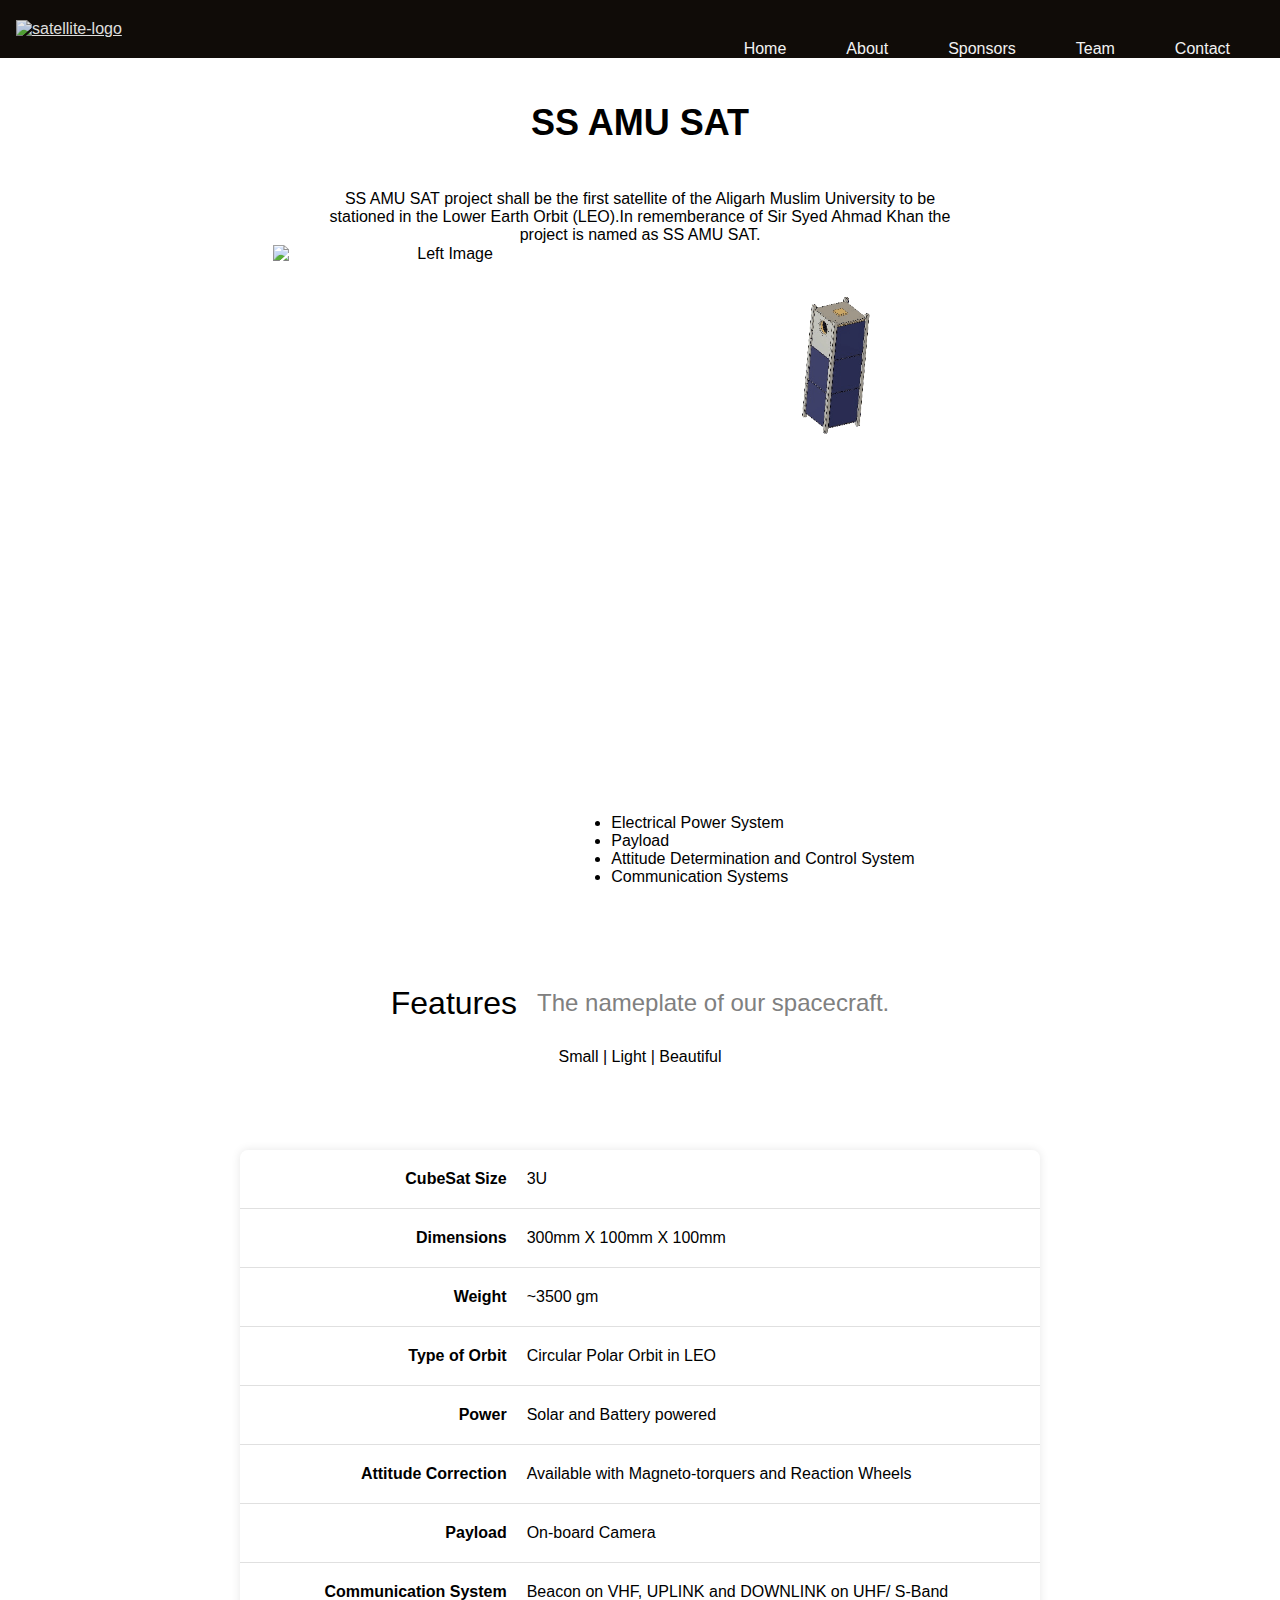
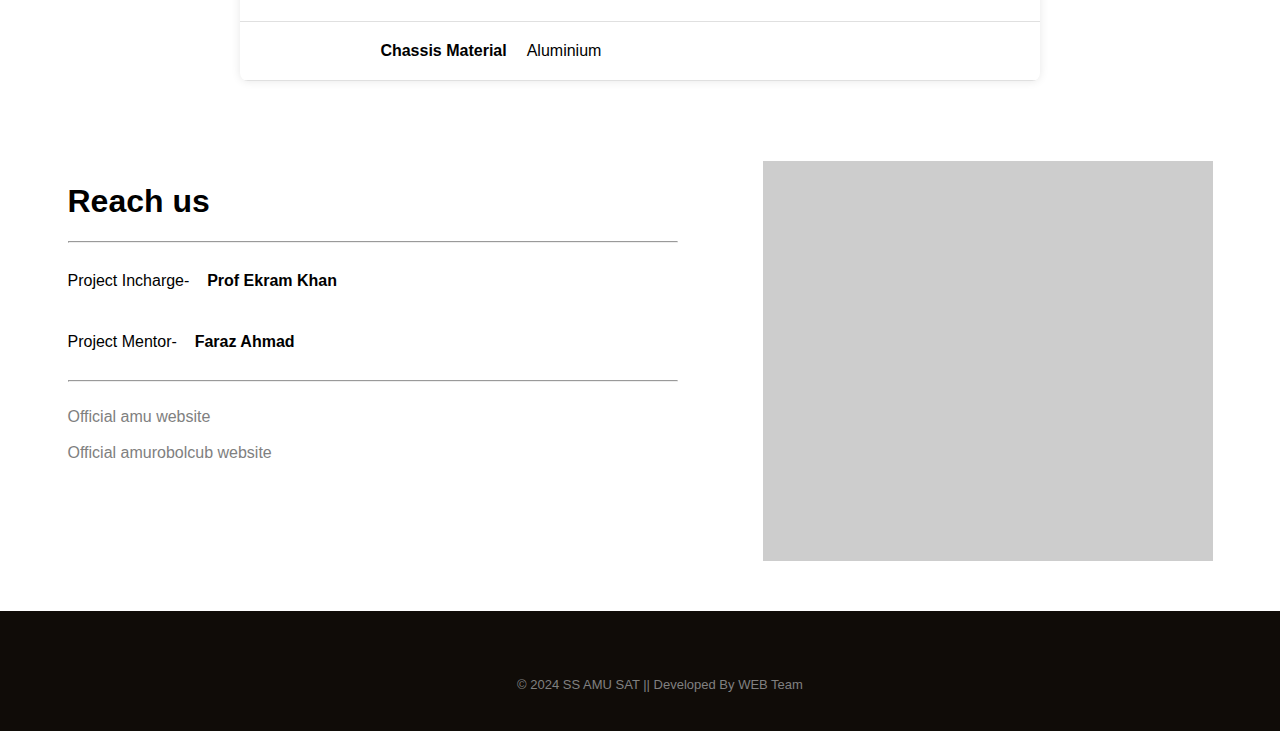
==== index.html @ 6ce8bdf8 "Changed Directories" ====
<!DOCTYPE html>
<html lang="en">

<head>
    <meta charset="UTF-8">
    <meta name="viewport" content="width=device-width, initial-scale=1.0">
    <link rel="stylesheet" href="../public/styles/index.css">
    <script src="https://kit.fontawesome.com/f8d1ccd19a.js" crossorigin="anonymous"></script>
    <title>amu-sat</title>
</head>

<body>
    <div class="navbar" id="myNavbar">
        <a href="/" class="logo"><img
                src="https://res.cloudinary.com/dolthd0mr/image/upload/v1704865265/logo-removebg-preview_c1t6fo.png"
                alt="satellite-logo" height="70px" width="70px" /></a>

        <a href="#contact">Contact</a>
        <a href="">Team</a>
        <a href="../pages/sponsor.html">Sponsors</a>
        <a href="#about">About</a>
        <a href="#home">Home</a>




        <a href="javascript:void(0);" class="icon" onclick="myFunction()">
            &#9776;
        </a>
    </div>


    <!-- <section id="landing">
        <div class="landing">
            <div class="landingintro">
                <h1 style="font-weight: 800; font-size: 2.25rem;">SS AMU SAT</h1>
                <p style="c">SS AMU SAT project shall be the first satellite of the
                    Aligarh Muslim
                    University to be stationed in the Lower Earth Orbit (LEO).In rememberance of Sir Syed Ahmad Khan,
                    the project is named as SS AMU SAT.
                </p>
            </div>
            <div class="image11">
                <img src="../public/images/animation-2-unscreen.gif" />
            </div>
        </div>

    </section> -->
    <header>
        <h1 style="font-weight: 600; font-size: 2.25rem; margin-bottom: 0;">SS AMU SAT</h1>
    </header>

    <section id="last">
        <p style="width: 50%; font-weight: 300; font-size: 1rem "> <strong>SS AMU SAT</strong> project shall be the first satellite of the
            Aligarh Muslim University to be stationed in the Lower Earth Orbit (LEO).In rememberance of <strong>Sir Syed Ahmad Khan</strong>
            the project is named as SS AMU SAT.</p>
        <div class="images-container">
            <img src="https://res.cloudinary.com/dolthd0mr/image/upload/v1706131092/amulogo_qpybkq.jpg" alt="Left Image" class="responsive-image left-image">
            <img src="../public/images/animation-2-unscreen.gif" alt="Right Image" class="responsive-image right-image">
        </div>
    </section>

    <section id="about">
        <div class="container">

            <div class="right animated-element">

                <iframe width="480px" height="300px" src="https://www.youtube.com/embed/uMFd6A7RES8"
                    title="YouTube video player" frameborder="0"
                    allow="accelerometer; autoplay; clipboard-write; encrypted-media; gyroscope; picture-in-picture; web-share"
                    allowfullscreen></iframe>
            </div>
            <div class="left ">

                <h1 class="aboutus animated-element">About Us</h1>
                <p style="text-align: justify;" class="aboutus animated-element">The <b>SS AMU SAT</b> project is an
                    initiative by the Students and
                    Alumni of
                    Zakir Husain College of Engineering and Technology. The project was concieved during a discussion
                    among a
                    small group of students and alumni during the Winters of 2021, at the <strong>AMU
                        RoboClub</strong>.<br>
                    Finally, in the early week of December, 2021, this project kick-started after everal rounds of
                    discussions.
                    It is pertinent to mention that there has also been an observation of the NAAC committee, that
                    visited in
                    December 2021, to innovate in the area of Aerial Technology; and thus, the timing of this project
                    could
                    never have been more suited.<br>
                    In the weeks to come, the team grew from a handful to a dozen, to design the following subsystems:
                </p>
                <li>Electrical Power System</li>
                <li>Payload</li>
                <li>Attitude Determination and Control System</li>
                <li>Communication Systems</li><br>
                </p>



            </div>
        </div>

    </section>

    <section id="features">
        <div style="display: flex; justify-content: center;">
            <h1 style=" padding-top: 10px; margin: 10px; text-align: center; font-weight: normal; font-size: xx-large;">
                Features</h1>
            <span class="text-muted" style="color: gray; font-size: x-large;  padding-top: 14px; margin: 10px;">The
                nameplate of our
                spacecraft.</span></h2>

        </div>
        <p class="lead" style="text-align: center;">Small | Light | Beautiful</p><br>
        <div class="features-container">
            <div class="feature">
                <div class="feature-name">CubeSat Size</div>
                <div class="feature-details">3U</div>
            </div>

            <div class="feature">
                <div class="feature-name">Dimensions</div>
                <div class="feature-details">300mm X 100mm X 100mm</div>
            </div>

            <div class="feature">
                <div class="feature-name">Weight</div>
                <div class="feature-details">~3500 gm</div>
            </div>

            <div class="feature">
                <div class="feature-name">Type of Orbit</div>
                <div class="feature-details">Circular Polar Orbit in LEO</div>
            </div>

            <div class="feature">
                <div class="feature-name">Power</div>
                <div class="feature-details">Solar and Battery powered</div>
            </div>

            <div class="feature">
                <div class="feature-name">Attitude Correction</div>
                <div class="feature-details">Available with Magneto-torquers and Reaction Wheels</div>
            </div>

            <div class="feature">
                <div class="feature-name">Payload</div>
                <div class="feature-details">On-board Camera</div>
            </div>

            <div class="feature">
                <div class="feature-name">Communication System</div>
                <div class="feature-details">Beacon on VHF, UPLINK and DOWNLINK on UHF/ S-Band</div>
            </div>
            <div class="feature">
                <div class="feature-name">Chassis Material</div>
                <div class="feature-details">Aluminium</div>
            </div>
    </section>


    <section id="contact">
        <div class="reachus">
            <h1>Reach us</h1>
            <hr>
            <h4 style="font-weight: lighter; display: inline-block;">Project Incharge-</h4>
            <p style="display: inline;">&nbsp&nbsp <strong>Prof Ekram Khan</strong>&nbsp &nbsp

                <a href="mailto:ekhan.el@amu.ac.in"> <i class="fa-solid fa-envelope"></i></a>
            </p><br>
            <h4 style="font-weight: lighter; display: inline-block;">Project Mentor-</h4>
            <p style="display: inline;">&nbsp&nbsp <strong>Faraz Ahmad</strong>&nbsp &nbsp

                <a href="mailto:imfarazahmad@gmail.com" style="text-decoration: none;"> <i
                        class="fa-solid fa-envelope"></i></a>
            </p>
            <hr>
            <br>

            <a href="https://www.amu.ac.in" style="text-decoration: none; color: gray; " class="links">Official amu
                website</a><br><br>

            <a href="https://www.amuroboclub.tech" style="text-decoration: none; color: gray;" class='links'>Official
                amurobolcub website</a>

        </div>
        <div class="carousel">
            <div class="carousel-item">
                <div class="slide-image" style="background-image:  
    url('https://res.cloudinary.com/dolthd0mr/image/upload/v1704862461/IMG-20231222-WA0055_wi2ute.jpg');">
                </div>
            </div>
            <div class="carousel-item">
                <div class="slide-image" style="background-image:  
    url('https://res.cloudinary.com/dolthd0mr/image/upload/v1704862460/IMG-20231222-WA0070_lyalkr.jpg');">
                </div>
            </div>
            <div class="carousel-item">
                <div class="slide-image" style="background-image:  
    url('https://res.cloudinary.com/dolthd0mr/image/upload/v1704862460/IMG-20231222-WA0066_o9wvot.jpg');">
                </div>
            </div>
            <div class="carousel-item">
                <div class="slide-image" style="background-image:  
    url('https://res.cloudinary.com/dolthd0mr/image/upload/v1704862462/IMG-20231222-WA0029_he17db.jpg');">
                </div>
            </div>
        </div>
    </section>

    <footer>
        <div class="footer">
            <div class="social-icons">
                <a href="#" target="_blank"><i class="fa-brands fa-facebook"></i></a>
                <a href="#" target="_blank"><i class="fa-brands fa-instagram"></i></a>
                <a href="#" target="_blank"><i class="fa-brands fa-twitter"></i></a>
                <a href="#" target="_blank"><i class="fa-brands fa-linkedin"></i></a>
            </div>

            <div class="copyright-info">
                &copy; 2024 SS AMU SAT || Developed By WEB Team
            </div>


        </div>

    </footer>

    <script src="../public/js/index.js"></script>
    <script src="https://unpkg.com/typed.js@2.0.16/dist/typed.umd.js"></script>

    <script>

        var typed = new Typed('#element', {
            strings: ['In rememberance of Sir Syed Ahmad Khan', "AMU'S First Satellite Mission"],
            typeSpeed: 48,
        });
    </script>
</body>

</html>
---- public/styles/index.css ----
*{
  scroll-behavior: smooth;
}

body {
    margin: 0;
    font-family: Arial, sans-serif;
  }

  .navbar {
    overflow: hidden;
    background-color: #100c08;
  }

  .navbar a {
    float: right;
    display: block;
    color: #f2f2f2;
    text-align: center;
    padding-top: 40px;
    padding-right: 50px;
    padding-left: 10px;
    text-decoration: none;
    transition: all 0.3s;
  }

  .navbar a:hover {
     opacity: 0.9;
    color: whitesmoke;
    text-decoration: underline;
  }

  .navbar .icon {
    display: none;
  }
  .navbar .logo {
    float: left;
    display: block;
    color: #f2f2f2;
    text-align: center;
    padding: 18px 16px;
    padding-top: 20px;
    text-decoration: none;
  }

 
  @media screen and (max-width: 991px) {
    .navbar a:not(:first-child) {
      display: none;
    }

    .navbar a.icon {
      float: right;
      display: block;
    }

    .navbar.responsive a.icon {
      position: absolute;
      right: 0;
      top: 0;
    }

    .navbar.responsive a {
      float: none;
      display: block;
      text-align: left;
    }

    .font{
      text-align: center;
    }
    .tagline{
      text-align: center;
    }
    .h1{
      text-align: center;
    }

    .aboutus{
      width: 350px;
    }
    .left{
      
      
    }
    iframe{
      width : 400px
    }
    .aboutus{
      text-align: center;
     }
     .feature {
      flex-direction: column;
      align-items: center;
      text-align: justify;
  }
  .feature-name {
    text-align: center;
    padding: 0;
    margin-bottom: 10px;
}
  }


  .font{
    
    
    
    display: flex;
    justify-content: center;
    flex-direction: column;
    animation-name: slideFromLeft;
    animation-duration: 0.8s;
    animation-timing-function: ease-in-out;
   
}
 
.image{
    
   
  
} 

.intro{
  
  display: flex;
  justify-content: space-around;
  margin: 5vh;
  flex-wrap: wrap;
}


.container{
  display: flex;
  justify-content: space-around;
  margin: 5vh;
  flex-wrap: wrap-reverse;
 
  
  
}


.right{
  display: flex;
  align-items: center;
}
.left{
  
  text-align: justify;
  
  width: 50%;
}


@keyframes slideFromLeft {
  from {
    transform: translateX(-100%);
  }
  to {
    transform: translateX(0);
  }
}

@keyframes slideFromRight {
  from {
    transform: translateX(100%);
  }
  to {
    transform: translateX(0);
  }
}


.animated-element {
  opacity: 0;
  transform: translateX(20px);
  transition: opacity 0.2s, transform 0.2s;
}

.animated-element.animate {
  opacity: 1;
  transform: translateX(0);
}


.features-container {
  max-width: 800px;
  margin: 50px auto;
  background-color: #fff;
  box-shadow: 0 0 10px rgba(0, 0, 0, 0.1);
  border-radius: 8px;
  overflow: hidden;
}

.feature {
  display: flex;
  border-bottom: 1px solid #e0e0e0;
  padding: 20px;
}

.feature-name {
  flex: 1;
  font-weight: bold;
  text-align: right;
  padding-right: 20px;
}

.feature-details {
  flex: 2;
}



 #features{
  margin: 40px;
 }

 #contact{
  padding: 30px;
  display: flex;
  justify-content: space-around;
  gap: 10px;
  margin-bottom: 20px;
 }


.reachus{
  width: 50%;
}

 
  
      .fa-envelope {
        color: black;
      }


      a:hover{
             color: blue;
      }


      .carousel { 
        position: relative; 
        width: 450px; 
        height: 400px; 
        overflow: hidden; 
        background-color: #cdcdcd; 
    } 
      
    .carousel-item .slide-image { 
        width: 450px; 
        height: 400px; 
        background-size: cover; 
        background-repeat: no-repeat; 
    } 
      
    .carousel-item { 
        position: absolute; 
        width: 100%; 
        height: 400px; 
        border: none; 
        top: 0; 
        left: 100%; 
    } 
      
    .carousel-item.active { 
        left: 0; 
        transition: all 0.3s ease-out; 
    } 
      
    .carousel-item div { 
        height: 100%; 
    } 
      
    .red { 
        background-color: red; 
    } 
      
    .green { 
        background-color: green; 
    } 
      
    .yellow { 
        background-color: yellow; 
    } 
      
    .violet { 
        background-color: violet; 
    }

   

    @media (max-width: 768px) {
      .social-icons {
        justify-content: center;
      }

      .social-icons a {
        margin-left: 10px;
        margin-right: 10px;
      }

      .landing{
        flex-wrap: wrap;
      }
    }

    body{
      margin:0;
      overflow-x:hidden;
      }
      
     
    
      
      .footer {
        background-color:#100c08;
        color: #fff;
        padding: 20px;
        text-align: center;
        position: relative;
        bottom: 0;
        width: 100%;
        height: 5rem;
      }
  
      .social-icons {
        margin-top: 13px;
      }
  
      .social-icons a {
        display: inline-block;
        margin: 0 10px;
        color: #fff;
        text-decoration: none;
        font-size: 20px;
      }
  
      .copyright-info {
        margin-top: 15px;
        font-size: small;
        color: gray;
      }


      .landing{
        display: flex;
        justify-content: center;
      }

      #landing{
        margin-top: 20px;
        padding: 20px;
        
      }

/* 
      .landingintro{
           width: 50%;
           display: flex;
           flex-direction: column;
           justify-content: center;
      } */

     .image11{
        display: flex;
        justify-content: center;
     }

     header {
      
      
      padding: 20px;
      text-align: center;
    }
      #last{
      display: flex;
      flex-direction: column;
      align-items: center;
      padding: 10px;
      text-align: center;
    }

    /* h1 {
      font-size: 36px;
      margin-bottom: 0px;
      
    } */

    /* p {
      font-size: 18px;
      margin-bottom: 30px;
    } */

    .images-container {
      display: flex;
      flex-wrap: wrap;
      justify-content: space-around;
      margin-top: 20px;
    }

    .responsive-image {
      width: 45%; /* Adjust the width as needed */
      max-width: 100%;
      height: auto;
      margin: 10px;
    }

    .left-image {
      margin-top: -35px; /* Adjust the negative margin to move the image up */
    }

    .right-image {
      margin-bottom: -20px; /* Adjust the negative margin to move the image up */
    }
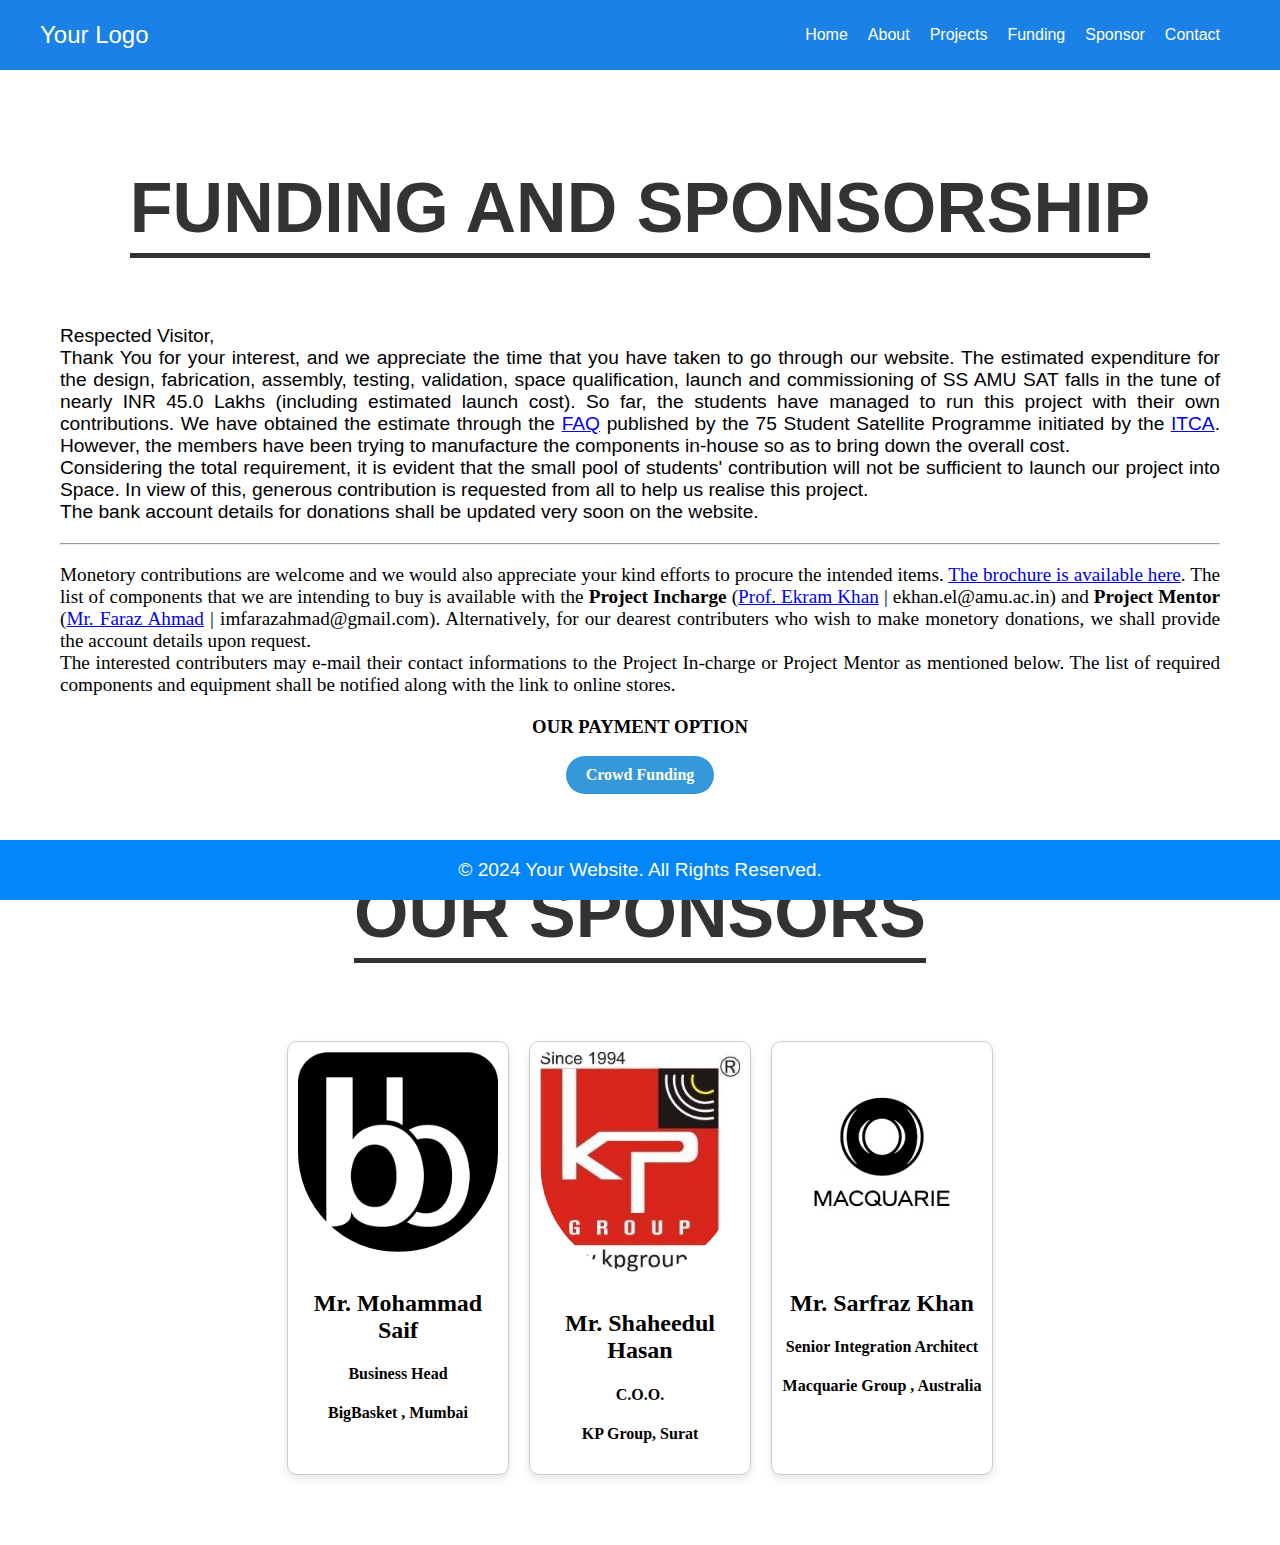
==== commit 3c9ab9d4: "Add files via upload" ====
--- a/index.html
+++ b/index.html
@@ -1,241 +1,105 @@
-<!DOCTYPE html>
-<html lang="en">
-
-<head>
-    <meta charset="UTF-8">
-    <meta name="viewport" content="width=device-width, initial-scale=1.0">
-    <link rel="stylesheet" href="../public/styles/index.css">
-    <script src="https://kit.fontawesome.com/f8d1ccd19a.js" crossorigin="anonymous"></script>
-    <title>amu-sat</title>
-</head>
-
-<body>
-    <div class="navbar" id="myNavbar">
-        <a href="/" class="logo"><img
-                src="https://res.cloudinary.com/dolthd0mr/image/upload/v1704865265/logo-removebg-preview_c1t6fo.png"
-                alt="satellite-logo" height="70px" width="70px" /></a>
-
-        <a href="#contact">Contact</a>
-        <a href="">Team</a>
-        <a href="../pages/sponsor.html">Sponsors</a>
-        <a href="#about">About</a>
-        <a href="#home">Home</a>
-
-
-
-
-        <a href="javascript:void(0);" class="icon" onclick="myFunction()">
-            &#9776;
-        </a>
-    </div>
-
-
-    <!-- <section id="landing">
-        <div class="landing">
-            <div class="landingintro">
-                <h1 style="font-weight: 800; font-size: 2.25rem;">SS AMU SAT</h1>
-                <p style="c">SS AMU SAT project shall be the first satellite of the
-                    Aligarh Muslim
-                    University to be stationed in the Lower Earth Orbit (LEO).In rememberance of Sir Syed Ahmad Khan,
-                    the project is named as SS AMU SAT.
-                </p>
-            </div>
-            <div class="image11">
-                <img src="../public/images/animation-2-unscreen.gif" />
-            </div>
-        </div>
-
-    </section> -->
-    <header>
-        <h1 style="font-weight: 600; font-size: 2.25rem; margin-bottom: 0;">SS AMU SAT</h1>
-    </header>
-
-    <section id="last">
-        <p style="width: 50%; font-weight: 300; font-size: 1rem "> <strong>SS AMU SAT</strong> project shall be the first satellite of the
-            Aligarh Muslim University to be stationed in the Lower Earth Orbit (LEO).In rememberance of <strong>Sir Syed Ahmad Khan</strong>
-            the project is named as SS AMU SAT.</p>
-        <div class="images-container">
-            <img src="https://res.cloudinary.com/dolthd0mr/image/upload/v1706131092/amulogo_qpybkq.jpg" alt="Left Image" class="responsive-image left-image">
-            <img src="../public/images/animation-2-unscreen.gif" alt="Right Image" class="responsive-image right-image">
-        </div>
-    </section>
-
-    <section id="about">
-        <div class="container">
-
-            <div class="right animated-element">
-
-                <iframe width="480px" height="300px" src="https://www.youtube.com/embed/uMFd6A7RES8"
-                    title="YouTube video player" frameborder="0"
-                    allow="accelerometer; autoplay; clipboard-write; encrypted-media; gyroscope; picture-in-picture; web-share"
-                    allowfullscreen></iframe>
-            </div>
-            <div class="left ">
-
-                <h1 class="aboutus animated-element">About Us</h1>
-                <p style="text-align: justify;" class="aboutus animated-element">The <b>SS AMU SAT</b> project is an
-                    initiative by the Students and
-                    Alumni of
-                    Zakir Husain College of Engineering and Technology. The project was concieved during a discussion
-                    among a
-                    small group of students and alumni during the Winters of 2021, at the <strong>AMU
-                        RoboClub</strong>.<br>
-                    Finally, in the early week of December, 2021, this project kick-started after everal rounds of
-                    discussions.
-                    It is pertinent to mention that there has also been an observation of the NAAC committee, that
-                    visited in
-                    December 2021, to innovate in the area of Aerial Technology; and thus, the timing of this project
-                    could
-                    never have been more suited.<br>
-                    In the weeks to come, the team grew from a handful to a dozen, to design the following subsystems:
-                </p>
-                <li>Electrical Power System</li>
-                <li>Payload</li>
-                <li>Attitude Determination and Control System</li>
-                <li>Communication Systems</li><br>
-                </p>
-
-
-
-            </div>
-        </div>
-
-    </section>
-
-    <section id="features">
-        <div style="display: flex; justify-content: center;">
-            <h1 style=" padding-top: 10px; margin: 10px; text-align: center; font-weight: normal; font-size: xx-large;">
-                Features</h1>
-            <span class="text-muted" style="color: gray; font-size: x-large;  padding-top: 14px; margin: 10px;">The
-                nameplate of our
-                spacecraft.</span></h2>
-
-        </div>
-        <p class="lead" style="text-align: center;">Small | Light | Beautiful</p><br>
-        <div class="features-container">
-            <div class="feature">
-                <div class="feature-name">CubeSat Size</div>
-                <div class="feature-details">3U</div>
-            </div>
-
-            <div class="feature">
-                <div class="feature-name">Dimensions</div>
-                <div class="feature-details">300mm X 100mm X 100mm</div>
-            </div>
-
-            <div class="feature">
-                <div class="feature-name">Weight</div>
-                <div class="feature-details">~3500 gm</div>
-            </div>
-
-            <div class="feature">
-                <div class="feature-name">Type of Orbit</div>
-                <div class="feature-details">Circular Polar Orbit in LEO</div>
-            </div>
-
-            <div class="feature">
-                <div class="feature-name">Power</div>
-                <div class="feature-details">Solar and Battery powered</div>
-            </div>
-
-            <div class="feature">
-                <div class="feature-name">Attitude Correction</div>
-                <div class="feature-details">Available with Magneto-torquers and Reaction Wheels</div>
-            </div>
-
-            <div class="feature">
-                <div class="feature-name">Payload</div>
-                <div class="feature-details">On-board Camera</div>
-            </div>
-
-            <div class="feature">
-                <div class="feature-name">Communication System</div>
-                <div class="feature-details">Beacon on VHF, UPLINK and DOWNLINK on UHF/ S-Band</div>
-            </div>
-            <div class="feature">
-                <div class="feature-name">Chassis Material</div>
-                <div class="feature-details">Aluminium</div>
-            </div>
-    </section>
-
-
-    <section id="contact">
-        <div class="reachus">
-            <h1>Reach us</h1>
-            <hr>
-            <h4 style="font-weight: lighter; display: inline-block;">Project Incharge-</h4>
-            <p style="display: inline;">&nbsp&nbsp <strong>Prof Ekram Khan</strong>&nbsp &nbsp
-
-                <a href="mailto:ekhan.el@amu.ac.in"> <i class="fa-solid fa-envelope"></i></a>
-            </p><br>
-            <h4 style="font-weight: lighter; display: inline-block;">Project Mentor-</h4>
-            <p style="display: inline;">&nbsp&nbsp <strong>Faraz Ahmad</strong>&nbsp &nbsp
-
-                <a href="mailto:imfarazahmad@gmail.com" style="text-decoration: none;"> <i
-                        class="fa-solid fa-envelope"></i></a>
-            </p>
-            <hr>
-            <br>
-
-            <a href="https://www.amu.ac.in" style="text-decoration: none; color: gray; " class="links">Official amu
-                website</a><br><br>
-
-            <a href="https://www.amuroboclub.tech" style="text-decoration: none; color: gray;" class='links'>Official
-                amurobolcub website</a>
-
-        </div>
-        <div class="carousel">
-            <div class="carousel-item">
-                <div class="slide-image" style="background-image:  
-    url('https://res.cloudinary.com/dolthd0mr/image/upload/v1704862461/IMG-20231222-WA0055_wi2ute.jpg');">
-                </div>
-            </div>
-            <div class="carousel-item">
-                <div class="slide-image" style="background-image:  
-    url('https://res.cloudinary.com/dolthd0mr/image/upload/v1704862460/IMG-20231222-WA0070_lyalkr.jpg');">
-                </div>
-            </div>
-            <div class="carousel-item">
-                <div class="slide-image" style="background-image:  
-    url('https://res.cloudinary.com/dolthd0mr/image/upload/v1704862460/IMG-20231222-WA0066_o9wvot.jpg');">
-                </div>
-            </div>
-            <div class="carousel-item">
-                <div class="slide-image" style="background-image:  
-    url('https://res.cloudinary.com/dolthd0mr/image/upload/v1704862462/IMG-20231222-WA0029_he17db.jpg');">
-                </div>
-            </div>
-        </div>
-    </section>
-
-    <footer>
-        <div class="footer">
-            <div class="social-icons">
-                <a href="#" target="_blank"><i class="fa-brands fa-facebook"></i></a>
-                <a href="#" target="_blank"><i class="fa-brands fa-instagram"></i></a>
-                <a href="#" target="_blank"><i class="fa-brands fa-twitter"></i></a>
-                <a href="#" target="_blank"><i class="fa-brands fa-linkedin"></i></a>
-            </div>
-
-            <div class="copyright-info">
-                &copy; 2024 SS AMU SAT || Developed By WEB Team
-            </div>
-
-
-        </div>
-
-    </footer>
-
-    <script src="../public/js/index.js"></script>
-    <script src="https://unpkg.com/typed.js@2.0.16/dist/typed.umd.js"></script>
-
-    <script>
-
-        var typed = new Typed('#element', {
-            strings: ['In rememberance of Sir Syed Ahmad Khan', "AMU'S First Satellite Mission"],
-            typeSpeed: 48,
-        });
-    </script>
-</body>
-
-</html>+<!DOCTYPE html>
+<html lang="en">
+<head>
+    <meta charset="UTF-8">
+    <meta name="viewport" content="width=device-width, initial-scale=1.0">
+    <link rel="stylesheet" href="style.css">
+    <style>
+        /* body {
+          display: flex;
+          align-items: center;
+          justify-content: center;
+          height: 100vh;
+          margin: 0;
+          background-color: #f0f0f0;
+        } */
+    
+        .round-button {
+          display: inline-block;
+          padding: 10px 20px;
+          border: none;
+          border-radius: 50px;
+          font-size: 16px;
+          font-weight: bold;
+          text-align: center;
+          text-decoration: none;
+          background-color: #3498db;
+          color: #fff;
+          cursor: pointer;
+          transition: background-color 0.3s ease;
+        }
+    
+        .round-button:hover {
+          background-color: #2980b9;
+        }
+      </style>
+    <title>Your Website</title>
+</head>
+<body>
+
+    <header>
+        <nav class="navbar">
+            <div class="logo">Your Logo</div>
+            <ul class="nav-links">
+                <li><a href="#">Home</a></li>
+                <li><a href="#">About</a></li>
+                <li><a href="#">Projects</a></li>
+                <li><a href="#">Funding</a></li>
+                <li><a href="#">Sponsor</a></li>
+                <li><a href="#">Contact</a></li>
+            </ul>
+        </nav>
+    </header>
+    <section class="funding-container">
+    <section class="funding">
+        <h2>FUNDING AND SPONSORSHIP</h2>
+        <!-- <p>Welcome to our funding and sponsorship page. Your support helps us achieve our goals and make a positive impact.</p> -->
+        <!-- Add more content as needed -->
+        <p class="lead" style="text-align: justify;" >Respected Visitor,<br>Thank You for your interest, and we
+            appreciate the time that you have taken to go through our website. The estimated expenditure for the design,
+            fabrication, assembly, testing, validation, space qualification, launch and commissioning of SS AMU SAT
+            falls in the tune of nearly INR 45.0 Lakhs (including estimated launch cost). So far, the students have
+            managed to run this project with their own contributions. We have obtained the estimate through the <a href="https://75satellites.org/assets/75Satellites-FAQ.pdf" target="”_blank”">FAQ</a> published by the 75
+            Student Satellite Programme initiated by the <a href="https://75satellites.org" target="”_blank”">ITCA</a>.
+            However, the members have been trying to manufacture the components in-house so as to bring down the overall
+            cost. <br> Considering the total requirement, it is evident that the small pool of students' contribution
+            will not be sufficient to launch our project into Space. In view of this, generous contribution is requested
+            from all to help us realise this project. <br> The bank account details for donations shall be updated very
+            soon on the website.</p>
+            <hr class="my-4">
+            <p class="p2" style="text-align:justify;">Monetory contributions are welcome and we would also appreciate your kind
+                efforts to procure the intended items. <a href="https://drive.google.com/file/d/1Pw9yG0JOMKh1sUHhOMyVj8c4920brgum/view?usp=share_link" target="”_blank”">The brochure is available here</a>. The list of components that we are intending to buy is
+                available with the <b>Project Incharge</b> (<a href="https://www.amu.ac.in/faculty/electronics-engineering/ekram-khan" target="”_blank”">Prof. Ekram
+                  Khan</a> | ekhan.el@amu.ac.in) and <b>Project Mentor</b> (<a href="https://in.linkedin.com/in/iamfarazahmad" target="”_blank”">Mr. Faraz Ahmad</a> |
+                imfarazahmad@gmail.com). Alternatively, for our dearest contributers who wish to make monetory donations, we
+                shall provide the account details upon request.<br> The interested contributers may e-mail their contact
+                informations to the Project In-charge or Project Mentor as mentioned below. The list of required components
+                and equipment shall be notified along with the link to online stores.<br>
+              </p>
+              <div class="qr-code-container">
+                <!-- <h3>SCAN QR CODE FOR TRANSACTIONS</h3> -->
+                <!-- <img src="qr_code.png" alt="Transaction QR Code"> -->
+                <h3>OUR PAYMENT OPTION</h3>
+                <a href="https://m-lp.co/ssamusat?utm_medium=whatsapp_status_message&utm_source=app" class="round-button">Crowd Funding</a>
+            </div>
+        <section class="sponsor-container">
+            <h2>OUR SPONSORS</h2>
+            <!-- <div class="slideshow-container"> -->
+                <!-- Slides will be added dynamically using JavaScript -->
+                <section class="funding-container">
+                    <!-- <h2>Contributors</h2> -->
+                    <div class="card-container">
+                        <!-- Cards will be added dynamically using JavaScript -->
+                    </div>
+                </section>
+            <!-- </div> -->
+            
+        </section>
+    </section>
+    </section>
+    <footer>
+        <p>&copy; 2024 Your Website. All Rights Reserved.</p>
+    </footer>
+    <script src="script.js"></script>
+</body>
+</html>
--- a/style.css
+++ b/style.css
@@ -0,0 +1,200 @@
+body {
+    margin: 0;
+    font-family: 'Arial', sans-serif;
+}
+
+header {
+    background-color: #1b81e6;
+    color: white;
+    padding: 10px 0;
+}
+
+.navbar {
+    display: flex;
+    justify-content: space-between;
+    align-items: center;
+    max-width: 1200px;
+    margin: 0 auto;
+}
+
+.logo {
+    font-size: 1.5em;
+}
+
+.nav-links {
+    list-style: none;
+    display: flex;
+}
+
+.nav-links li {
+    margin-right: 20px;
+}
+
+.nav-links a {
+    text-decoration: none;
+    color: white;
+}
+
+.funding {
+    padding: 20px;
+    font-family: 'Times New Roman', Times, serif;
+}
+
+h2 {
+    color: #333;
+    font-family: "Source Sans Pro",sans-serif;
+    font-size: 70px;
+    position: relative;
+            display: inline-block;
+
+}
+
+h2::after {
+    content: "";
+    display: block;
+    width: 100%;
+    height: 5px;
+    background-color: #333;
+    position: absolute;
+    bottom: -10px;
+    left: 0;
+}
+
+p{
+    font-family: 'Segoe UI', Tahoma, Geneva, Verdana, sans-serif;
+    
+    font-size:larger;
+}
+.p2{
+    
+    font-family: "Roboto Slab",serif;
+}
+
+footer {
+    background-color: #0386f9;
+    color: white;
+    text-align: center;
+    /* padding: 5px 0; */
+    position: fixed;
+    bottom: 0;
+    width: 100%;
+}
+
+
+
+
+/***************************************/
+
+
+/* Your existing styles can go here */
+
+.sponsor-container {
+    max-width: 1200px;
+    margin: 20px auto;
+    text-align: center;
+}
+
+.slideshow-container {
+    max-width: 800px;
+    margin: 20px auto;
+    position: relative;
+    overflow: hidden;
+}
+
+.slide {
+    display: none;
+    position: absolute;
+    width: 100%;
+}
+
+img {
+    max-width: 100%;
+}
+
+.qr-code-container {
+    margin-top: 20px;
+}
+
+/*********/
+/* Your existing styles can go here */
+
+.funding-container {
+    max-width: 1200px;
+    margin: 20px auto;
+    text-align: center;
+}
+
+.card-container {
+    display: flex;
+    flex-wrap: wrap;
+    justify-content: center;
+}
+
+.card {
+    max-width: 200px;
+    margin: 10px;
+    padding: 10px;
+    border: 1px solid #ccc;
+    border-radius: 8px;
+    text-align: center;
+}
+
+.card img {
+    max-width: 100%;
+    border-radius: 50%;
+    margin-bottom: 10px;
+}
+
+/* Card Container Styles */
+.card {
+    width: 300px;
+    background-color: #fff;
+    border-radius: 10px;
+    overflow: hidden;
+    box-shadow: 0 4px 8px rgba(0, 0, 0, 0.1);
+    transition: transform 0.3s ease, box-shadow 0.3s ease;
+}
+
+.card:hover {
+    transform: scale(1.05);
+    box-shadow: 0 8px 16px rgba(0, 0, 0, 0.2);
+}
+
+/* Card Image Styles */
+.card img {
+    width: 100%;
+    height: auto;
+    border-top-left-radius: 10px;
+    border-top-right-radius: 10px;
+}
+
+/* Card Content Styles */
+.card-content {
+    padding: 20px;
+}
+
+.card h3 {
+    font-size: 1.5em;
+    margin-bottom: 10px;
+}
+
+.card p {
+    font-size: 1em;
+    color: #666;
+    line-height: 1.4;
+}
+
+/* Button Styles (Example) */
+.card-button {
+    display: inline-block;
+    padding: 10px 20px;
+    background-color: #3498db;
+    color: #fff;
+    text-decoration: none;
+    border-radius: 5px;
+    transition: background-color 0.3s ease;
+}
+
+.card-button:hover {
+    background-color: #1e87c3;
+}
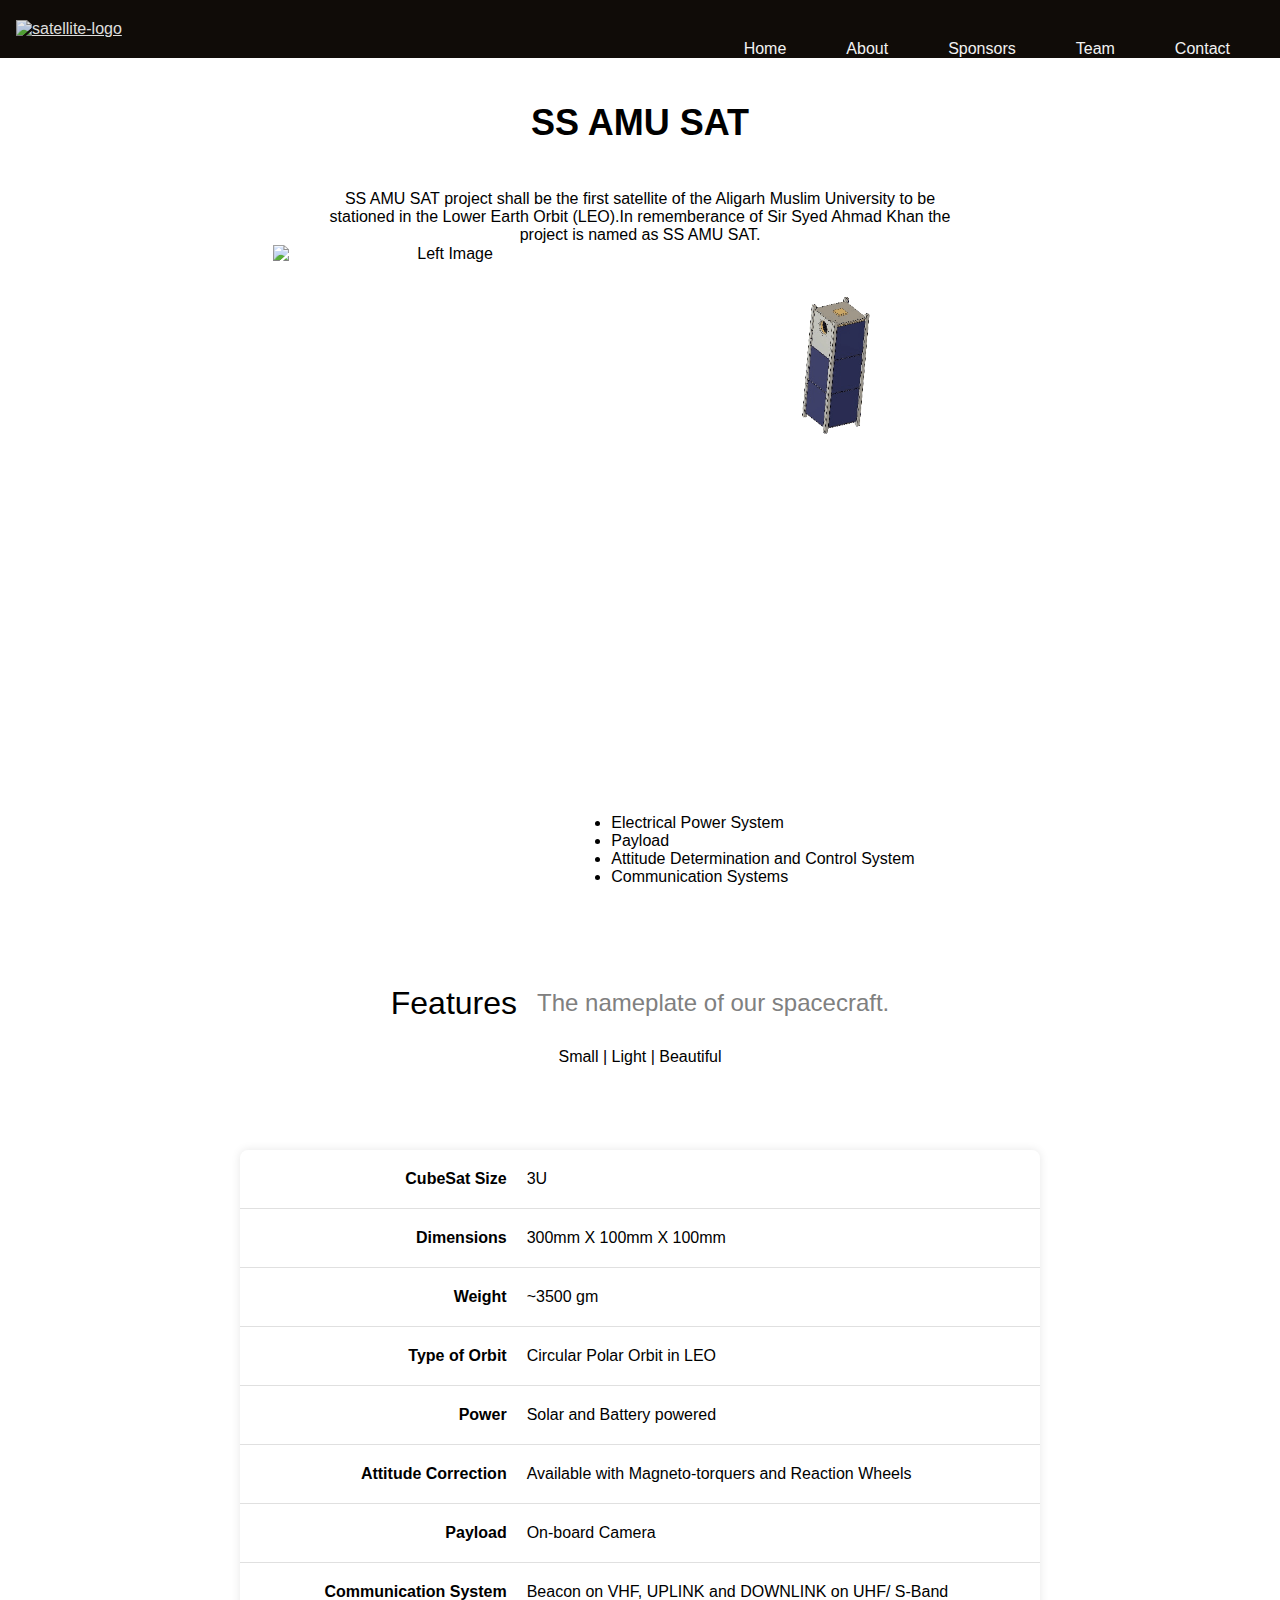
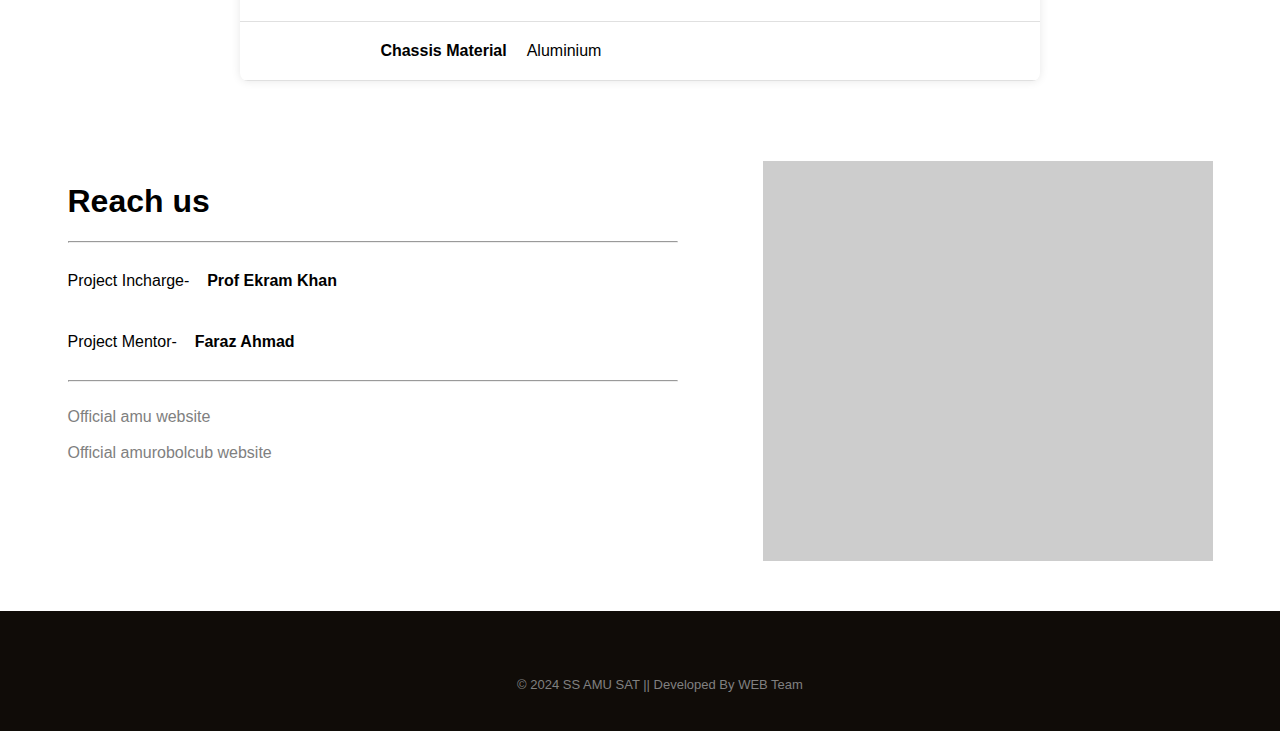
==== commit ec7b36b3: "changrs made" ====
--- a/index.html
+++ b/index.html
@@ -1,105 +1,241 @@
 <!DOCTYPE html>
 <html lang="en">
+
 <head>
     <meta charset="UTF-8">
     <meta name="viewport" content="width=device-width, initial-scale=1.0">
-    <link rel="stylesheet" href="style.css">
-    <style>
-        /* body {
-          display: flex;
-          align-items: center;
-          justify-content: center;
-          height: 100vh;
-          margin: 0;
-          background-color: #f0f0f0;
-        } */
-    
-        .round-button {
-          display: inline-block;
-          padding: 10px 20px;
-          border: none;
-          border-radius: 50px;
-          font-size: 16px;
-          font-weight: bold;
-          text-align: center;
-          text-decoration: none;
-          background-color: #3498db;
-          color: #fff;
-          cursor: pointer;
-          transition: background-color 0.3s ease;
-        }
-    
-        .round-button:hover {
-          background-color: #2980b9;
-        }
-      </style>
-    <title>Your Website</title>
+    <link rel="stylesheet" href="../public/styles/index.css">
+    <script src="https://kit.fontawesome.com/f8d1ccd19a.js" crossorigin="anonymous"></script>
+    <title>SS AMU SAT</title>
 </head>
+
 <body>
-
+    <div class="navbar" id="myNavbar">
+        <a href="/" class="logo"><img
+                src="https://res.cloudinary.com/dolthd0mr/image/upload/v1704865265/logo-removebg-preview_c1t6fo.png"
+                alt="satellite-logo" height="70px" width="70px" /></a>
+
+        <a href="contact/contact.html">Contact</a>
+        <a href="teams/teams.html">Team</a>
+        <a href="sponsor/sponsor.html">Sponsors</a>
+        <a href="about/about.html">About</a>
+        <a href="index.html">Home</a>
+
+
+
+
+        <a href="javascript:void(0);" class="icon" onclick="myFunction()">
+            &#9776;
+        </a>
+    </div>
+
+
+    <!-- <section id="landing">
+        <div class="landing">
+            <div class="landingintro">
+                <h1 style="font-weight: 800; font-size: 2.25rem;">SS AMU SAT</h1>
+                <p style="c">SS AMU SAT project shall be the first satellite of the
+                    Aligarh Muslim
+                    University to be stationed in the Lower Earth Orbit (LEO).In rememberance of Sir Syed Ahmad Khan,
+                    the project is named as SS AMU SAT.
+                </p>
+            </div>
+            <div class="image11">
+                <img src="../public/images/animation-2-unscreen.gif" />
+            </div>
+        </div>
+
+    </section> -->
     <header>
-        <nav class="navbar">
-            <div class="logo">Your Logo</div>
-            <ul class="nav-links">
-                <li><a href="#">Home</a></li>
-                <li><a href="#">About</a></li>
-                <li><a href="#">Projects</a></li>
-                <li><a href="#">Funding</a></li>
-                <li><a href="#">Sponsor</a></li>
-                <li><a href="#">Contact</a></li>
-            </ul>
-        </nav>
+        <h1 style="font-weight: 600; font-size: 2.25rem; margin-bottom: 0;">SS AMU SAT</h1>
     </header>
-    <section class="funding-container">
-    <section class="funding">
-        <h2>FUNDING AND SPONSORSHIP</h2>
-        <!-- <p>Welcome to our funding and sponsorship page. Your support helps us achieve our goals and make a positive impact.</p> -->
-        <!-- Add more content as needed -->
-        <p class="lead" style="text-align: justify;" >Respected Visitor,<br>Thank You for your interest, and we
-            appreciate the time that you have taken to go through our website. The estimated expenditure for the design,
-            fabrication, assembly, testing, validation, space qualification, launch and commissioning of SS AMU SAT
-            falls in the tune of nearly INR 45.0 Lakhs (including estimated launch cost). So far, the students have
-            managed to run this project with their own contributions. We have obtained the estimate through the <a href="https://75satellites.org/assets/75Satellites-FAQ.pdf" target="”_blank”">FAQ</a> published by the 75
-            Student Satellite Programme initiated by the <a href="https://75satellites.org" target="”_blank”">ITCA</a>.
-            However, the members have been trying to manufacture the components in-house so as to bring down the overall
-            cost. <br> Considering the total requirement, it is evident that the small pool of students' contribution
-            will not be sufficient to launch our project into Space. In view of this, generous contribution is requested
-            from all to help us realise this project. <br> The bank account details for donations shall be updated very
-            soon on the website.</p>
-            <hr class="my-4">
-            <p class="p2" style="text-align:justify;">Monetory contributions are welcome and we would also appreciate your kind
-                efforts to procure the intended items. <a href="https://drive.google.com/file/d/1Pw9yG0JOMKh1sUHhOMyVj8c4920brgum/view?usp=share_link" target="”_blank”">The brochure is available here</a>. The list of components that we are intending to buy is
-                available with the <b>Project Incharge</b> (<a href="https://www.amu.ac.in/faculty/electronics-engineering/ekram-khan" target="”_blank”">Prof. Ekram
-                  Khan</a> | ekhan.el@amu.ac.in) and <b>Project Mentor</b> (<a href="https://in.linkedin.com/in/iamfarazahmad" target="”_blank”">Mr. Faraz Ahmad</a> |
-                imfarazahmad@gmail.com). Alternatively, for our dearest contributers who wish to make monetory donations, we
-                shall provide the account details upon request.<br> The interested contributers may e-mail their contact
-                informations to the Project In-charge or Project Mentor as mentioned below. The list of required components
-                and equipment shall be notified along with the link to online stores.<br>
-              </p>
-              <div class="qr-code-container">
-                <!-- <h3>SCAN QR CODE FOR TRANSACTIONS</h3> -->
-                <!-- <img src="qr_code.png" alt="Transaction QR Code"> -->
-                <h3>OUR PAYMENT OPTION</h3>
-                <a href="https://m-lp.co/ssamusat?utm_medium=whatsapp_status_message&utm_source=app" class="round-button">Crowd Funding</a>
-            </div>
-        <section class="sponsor-container">
-            <h2>OUR SPONSORS</h2>
-            <!-- <div class="slideshow-container"> -->
-                <!-- Slides will be added dynamically using JavaScript -->
-                <section class="funding-container">
-                    <!-- <h2>Contributors</h2> -->
-                    <div class="card-container">
-                        <!-- Cards will be added dynamically using JavaScript -->
-                    </div>
-                </section>
-            <!-- </div> -->
-            
-        </section>
-    </section>
-    </section>
+
+    <section id="last">
+        <p style="width: 50%; font-weight: 300; font-size: 1rem "> <strong>SS AMU SAT</strong> project shall be the first satellite of the
+            Aligarh Muslim University to be stationed in the Lower Earth Orbit (LEO).In rememberance of <strong>Sir Syed Ahmad Khan</strong>
+            the project is named as SS AMU SAT.</p>
+        <div class="images-container">
+            <img src="https://res.cloudinary.com/dolthd0mr/image/upload/v1706131092/amulogo_qpybkq.jpg" alt="Left Image" class="responsive-image left-image">
+            <img src="../public/images/animation-2-unscreen.gif" alt="Right Image" class="responsive-image right-image">
+        </div>
+    </section>
+
+    <section id="about">
+        <div class="container">
+
+            <div class="right animated-element">
+
+                <iframe width="480px" height="300px" src="https://www.youtube.com/embed/uMFd6A7RES8"
+                    title="YouTube video player" frameborder="0"
+                    allow="accelerometer; autoplay; clipboard-write; encrypted-media; gyroscope; picture-in-picture; web-share"
+                    allowfullscreen></iframe>
+            </div>
+            <div class="left ">
+
+                <h1 class="aboutus animated-element">About Us</h1>
+                <p style="text-align: justify;" class="aboutus animated-element">The <b>SS AMU SAT</b> project is an
+                    initiative by the Students and
+                    Alumni of
+                    Zakir Husain College of Engineering and Technology. The project was concieved during a discussion
+                    among a
+                    small group of students and alumni during the Winters of 2021, at the <strong>AMU
+                        RoboClub</strong>.<br>
+                    Finally, in the early week of December, 2021, this project kick-started after everal rounds of
+                    discussions.
+                    It is pertinent to mention that there has also been an observation of the NAAC committee, that
+                    visited in
+                    December 2021, to innovate in the area of Aerial Technology; and thus, the timing of this project
+                    could
+                    never have been more suited.<br>
+                    In the weeks to come, the team grew from a handful to a dozen, to design the following subsystems:
+                </p>
+                <li>Electrical Power System</li>
+                <li>Payload</li>
+                <li>Attitude Determination and Control System</li>
+                <li>Communication Systems</li><br>
+                </p>
+
+
+
+            </div>
+        </div>
+
+    </section>
+
+    <section id="features">
+        <div style="display: flex; justify-content: center;">
+            <h1 style=" padding-top: 10px; margin: 10px; text-align: center; font-weight: normal; font-size: xx-large;">
+                Features</h1>
+            <span class="text-muted" style="color: gray; font-size: x-large;  padding-top: 14px; margin: 10px;">The
+                nameplate of our
+                spacecraft.</span></h2>
+
+        </div>
+        <p class="lead" style="text-align: center;">Small | Light | Beautiful</p><br>
+        <div class="features-container">
+            <div class="feature">
+                <div class="feature-name">CubeSat Size</div>
+                <div class="feature-details">3U</div>
+            </div>
+
+            <div class="feature">
+                <div class="feature-name">Dimensions</div>
+                <div class="feature-details">300mm X 100mm X 100mm</div>
+            </div>
+
+            <div class="feature">
+                <div class="feature-name">Weight</div>
+                <div class="feature-details">~3500 gm</div>
+            </div>
+
+            <div class="feature">
+                <div class="feature-name">Type of Orbit</div>
+                <div class="feature-details">Circular Polar Orbit in LEO</div>
+            </div>
+
+            <div class="feature">
+                <div class="feature-name">Power</div>
+                <div class="feature-details">Solar and Battery powered</div>
+            </div>
+
+            <div class="feature">
+                <div class="feature-name">Attitude Correction</div>
+                <div class="feature-details">Available with Magneto-torquers and Reaction Wheels</div>
+            </div>
+
+            <div class="feature">
+                <div class="feature-name">Payload</div>
+                <div class="feature-details">On-board Camera</div>
+            </div>
+
+            <div class="feature">
+                <div class="feature-name">Communication System</div>
+                <div class="feature-details">Beacon on VHF, UPLINK and DOWNLINK on UHF/ S-Band</div>
+            </div>
+            <div class="feature">
+                <div class="feature-name">Chassis Material</div>
+                <div class="feature-details">Aluminium</div>
+            </div>
+    </section>
+
+
+    <section id="contact">
+        <div class="reachus">
+            <h1>Reach us</h1>
+            <hr>
+            <h4 style="font-weight: lighter; display: inline-block;">Project Incharge-</h4>
+            <p style="display: inline;">&nbsp&nbsp <strong>Prof Ekram Khan</strong>&nbsp &nbsp
+
+                <a href="mailto:ekhan.el@amu.ac.in"> <i class="fa-solid fa-envelope"></i></a>
+            </p><br>
+            <h4 style="font-weight: lighter; display: inline-block;">Project Mentor-</h4>
+            <p style="display: inline;">&nbsp&nbsp <strong>Faraz Ahmad</strong>&nbsp &nbsp
+
+                <a href="mailto:imfarazahmad@gmail.com" style="text-decoration: none;"> <i
+                        class="fa-solid fa-envelope"></i></a>
+            </p>
+            <hr>
+            <br>
+
+            <a href="https://www.amu.ac.in" style="text-decoration: none; color: gray; " class="links">Official amu
+                website</a><br><br>
+
+            <a href="https://www.amuroboclub.tech" style="text-decoration: none; color: gray;" class='links'>Official
+                amurobolcub website</a>
+
+        </div>
+        <div class="carousel">
+            <div class="carousel-item">
+                <div class="slide-image" style="background-image:  
+    url('https://res.cloudinary.com/dolthd0mr/image/upload/v1704862461/IMG-20231222-WA0055_wi2ute.jpg');">
+                </div>
+            </div>
+            <div class="carousel-item">
+                <div class="slide-image" style="background-image:  
+    url('https://res.cloudinary.com/dolthd0mr/image/upload/v1704862460/IMG-20231222-WA0070_lyalkr.jpg');">
+                </div>
+            </div>
+            <div class="carousel-item">
+                <div class="slide-image" style="background-image:  
+    url('https://res.cloudinary.com/dolthd0mr/image/upload/v1704862460/IMG-20231222-WA0066_o9wvot.jpg');">
+                </div>
+            </div>
+            <div class="carousel-item">
+                <div class="slide-image" style="background-image:  
+    url('https://res.cloudinary.com/dolthd0mr/image/upload/v1704862462/IMG-20231222-WA0029_he17db.jpg');">
+                </div>
+            </div>
+        </div>
+    </section>
+
     <footer>
-        <p>&copy; 2024 Your Website. All Rights Reserved.</p>
+        <div class="footer">
+            <div class="social-icons">
+                <a href="#" target="_blank"><i class="fa-brands fa-facebook"></i></a>
+                <a href="#" target="_blank"><i class="fa-brands fa-instagram"></i></a>
+                <a href="#" target="_blank"><i class="fa-brands fa-twitter"></i></a>
+                <a href="#" target="_blank"><i class="fa-brands fa-linkedin"></i></a>
+            </div>
+
+            <div class="copyright-info">
+                &copy; 2024 SS AMU SAT || Developed By WEB Team
+            </div>
+
+
+        </div>
+
     </footer>
-    <script src="script.js"></script>
+
+    <script src="../public/js/index.js"></script>
+    <script src="https://unpkg.com/typed.js@2.0.16/dist/typed.umd.js"></script>
+
+    <script>
+
+        var typed = new Typed('#element', {
+            strings: ['In rememberance of Sir Syed Ahmad Khan', "AMU'S First Satellite Mission"],
+            typeSpeed: 48,
+        });
+    </script>
 </body>
-</html>
+
+</html>--- a/public/styles/index.css
+++ b/public/styles/index.css
@@ -0,0 +1,417 @@
+*{
+  scroll-behavior: smooth;
+}
+
+body {
+    margin: 0;
+    font-family: Arial, sans-serif;
+  }
+
+  .navbar {
+    overflow: hidden;
+    background-color: #100c08;
+  }
+
+  .navbar a {
+    float: right;
+    display: block;
+    color: #f2f2f2;
+    text-align: center;
+    padding-top: 40px;
+    padding-right: 50px;
+    padding-left: 10px;
+    text-decoration: none;
+    transition: all 0.3s;
+  }
+
+  .navbar a:hover {
+     opacity: 0.9;
+    color: whitesmoke;
+    text-decoration: underline;
+  }
+
+  .navbar .icon {
+    display: none;
+  }
+  .navbar .logo {
+    float: left;
+    display: block;
+    color: #f2f2f2;
+    text-align: center;
+    padding: 18px 16px;
+    padding-top: 20px;
+    text-decoration: none;
+  }
+
+ 
+  @media screen and (max-width: 991px) {
+    .navbar a:not(:first-child) {
+      display: none;
+    }
+
+    .navbar a.icon {
+      float: right;
+      display: block;
+    }
+
+    .navbar.responsive a.icon {
+      position: absolute;
+      right: 0;
+      top: 0;
+    }
+
+    .navbar.responsive a {
+      float: none;
+      display: block;
+      text-align: left;
+    }
+
+    .font{
+      text-align: center;
+    }
+    .tagline{
+      text-align: center;
+    }
+    .h1{
+      text-align: center;
+    }
+
+    .aboutus{
+      width: 350px;
+    }
+    .left{
+      
+      
+    }
+    iframe{
+      width : 400px
+    }
+    .aboutus{
+      text-align: center;
+     }
+     .feature {
+      flex-direction: column;
+      align-items: center;
+      text-align: justify;
+  }
+  .feature-name {
+    text-align: center;
+    padding: 0;
+    margin-bottom: 10px;
+}
+  }
+
+
+  .font{
+    
+    
+    
+    display: flex;
+    justify-content: center;
+    flex-direction: column;
+    animation-name: slideFromLeft;
+    animation-duration: 0.8s;
+    animation-timing-function: ease-in-out;
+   
+}
+ 
+.image{
+    
+   
+  
+} 
+
+.intro{
+  
+  display: flex;
+  justify-content: space-around;
+  margin: 5vh;
+  flex-wrap: wrap;
+}
+
+
+.container{
+  display: flex;
+  justify-content: space-around;
+  margin: 5vh;
+  flex-wrap: wrap-reverse;
+ 
+  
+  
+}
+
+
+.right{
+  display: flex;
+  align-items: center;
+}
+.left{
+  
+  text-align: justify;
+  
+  width: 50%;
+}
+
+
+@keyframes slideFromLeft {
+  from {
+    transform: translateX(-100%);
+  }
+  to {
+    transform: translateX(0);
+  }
+}
+
+@keyframes slideFromRight {
+  from {
+    transform: translateX(100%);
+  }
+  to {
+    transform: translateX(0);
+  }
+}
+
+
+.animated-element {
+  opacity: 0;
+  transform: translateX(20px);
+  transition: opacity 0.2s, transform 0.2s;
+}
+
+.animated-element.animate {
+  opacity: 1;
+  transform: translateX(0);
+}
+
+
+.features-container {
+  max-width: 800px;
+  margin: 50px auto;
+  background-color: #fff;
+  box-shadow: 0 0 10px rgba(0, 0, 0, 0.1);
+  border-radius: 8px;
+  overflow: hidden;
+}
+
+.feature {
+  display: flex;
+  border-bottom: 1px solid #e0e0e0;
+  padding: 20px;
+}
+
+.feature-name {
+  flex: 1;
+  font-weight: bold;
+  text-align: right;
+  padding-right: 20px;
+}
+
+.feature-details {
+  flex: 2;
+}
+
+
+
+ #features{
+  margin: 40px;
+ }
+
+ #contact{
+  padding: 30px;
+  display: flex;
+  justify-content: space-around;
+  gap: 10px;
+  margin-bottom: 20px;
+ }
+
+
+.reachus{
+  width: 50%;
+}
+
+ 
+  
+      .fa-envelope {
+        color: black;
+      }
+
+
+      a:hover{
+             color: blue;
+      }
+
+
+      .carousel { 
+        position: relative; 
+        width: 450px; 
+        height: 400px; 
+        overflow: hidden; 
+        background-color: #cdcdcd; 
+    } 
+      
+    .carousel-item .slide-image { 
+        width: 450px; 
+        height: 400px; 
+        background-size: cover; 
+        background-repeat: no-repeat; 
+    } 
+      
+    .carousel-item { 
+        position: absolute; 
+        width: 100%; 
+        height: 400px; 
+        border: none; 
+        top: 0; 
+        left: 100%; 
+    } 
+      
+    .carousel-item.active { 
+        left: 0; 
+        transition: all 0.3s ease-out; 
+    } 
+      
+    .carousel-item div { 
+        height: 100%; 
+    } 
+      
+    .red { 
+        background-color: red; 
+    } 
+      
+    .green { 
+        background-color: green; 
+    } 
+      
+    .yellow { 
+        background-color: yellow; 
+    } 
+      
+    .violet { 
+        background-color: violet; 
+    }
+
+   
+
+    @media (max-width: 768px) {
+      .social-icons {
+        justify-content: center;
+      }
+
+      .social-icons a {
+        margin-left: 10px;
+        margin-right: 10px;
+      }
+
+      .landing{
+        flex-wrap: wrap;
+      }
+    }
+
+    body{
+      margin:0;
+      overflow-x:hidden;
+      }
+      
+     
+    
+      
+      .footer {
+        background-color:#100c08;
+        color: #fff;
+        padding: 20px;
+        text-align: center;
+        position: relative;
+        bottom: 0;
+        width: 100%;
+        height: 5rem;
+      }
+  
+      .social-icons {
+        margin-top: 13px;
+      }
+  
+      .social-icons a {
+        display: inline-block;
+        margin: 0 10px;
+        color: #fff;
+        text-decoration: none;
+        font-size: 20px;
+      }
+  
+      .copyright-info {
+        margin-top: 15px;
+        font-size: small;
+        color: gray;
+      }
+
+
+      .landing{
+        display: flex;
+        justify-content: center;
+      }
+
+      #landing{
+        margin-top: 20px;
+        padding: 20px;
+        
+      }
+
+/* 
+      .landingintro{
+           width: 50%;
+           display: flex;
+           flex-direction: column;
+           justify-content: center;
+      } */
+
+     .image11{
+        display: flex;
+        justify-content: center;
+     }
+
+     header {
+      
+      
+      padding: 20px;
+      text-align: center;
+    }
+      #last{
+      display: flex;
+      flex-direction: column;
+      align-items: center;
+      padding: 10px;
+      text-align: center;
+    }
+
+    /* h1 {
+      font-size: 36px;
+      margin-bottom: 0px;
+      
+    } */
+
+    /* p {
+      font-size: 18px;
+      margin-bottom: 30px;
+    } */
+
+    .images-container {
+      display: flex;
+      flex-wrap: wrap;
+      justify-content: space-around;
+      margin-top: 20px;
+    }
+
+    .responsive-image {
+      width: 45%; /* Adjust the width as needed */
+      max-width: 100%;
+      height: auto;
+      margin: 10px;
+    }
+
+    .left-image {
+      margin-top: -35px; /* Adjust the negative margin to move the image up */
+    }
+
+    .right-image {
+      margin-bottom: -20px; /* Adjust the negative margin to move the image up */
+    }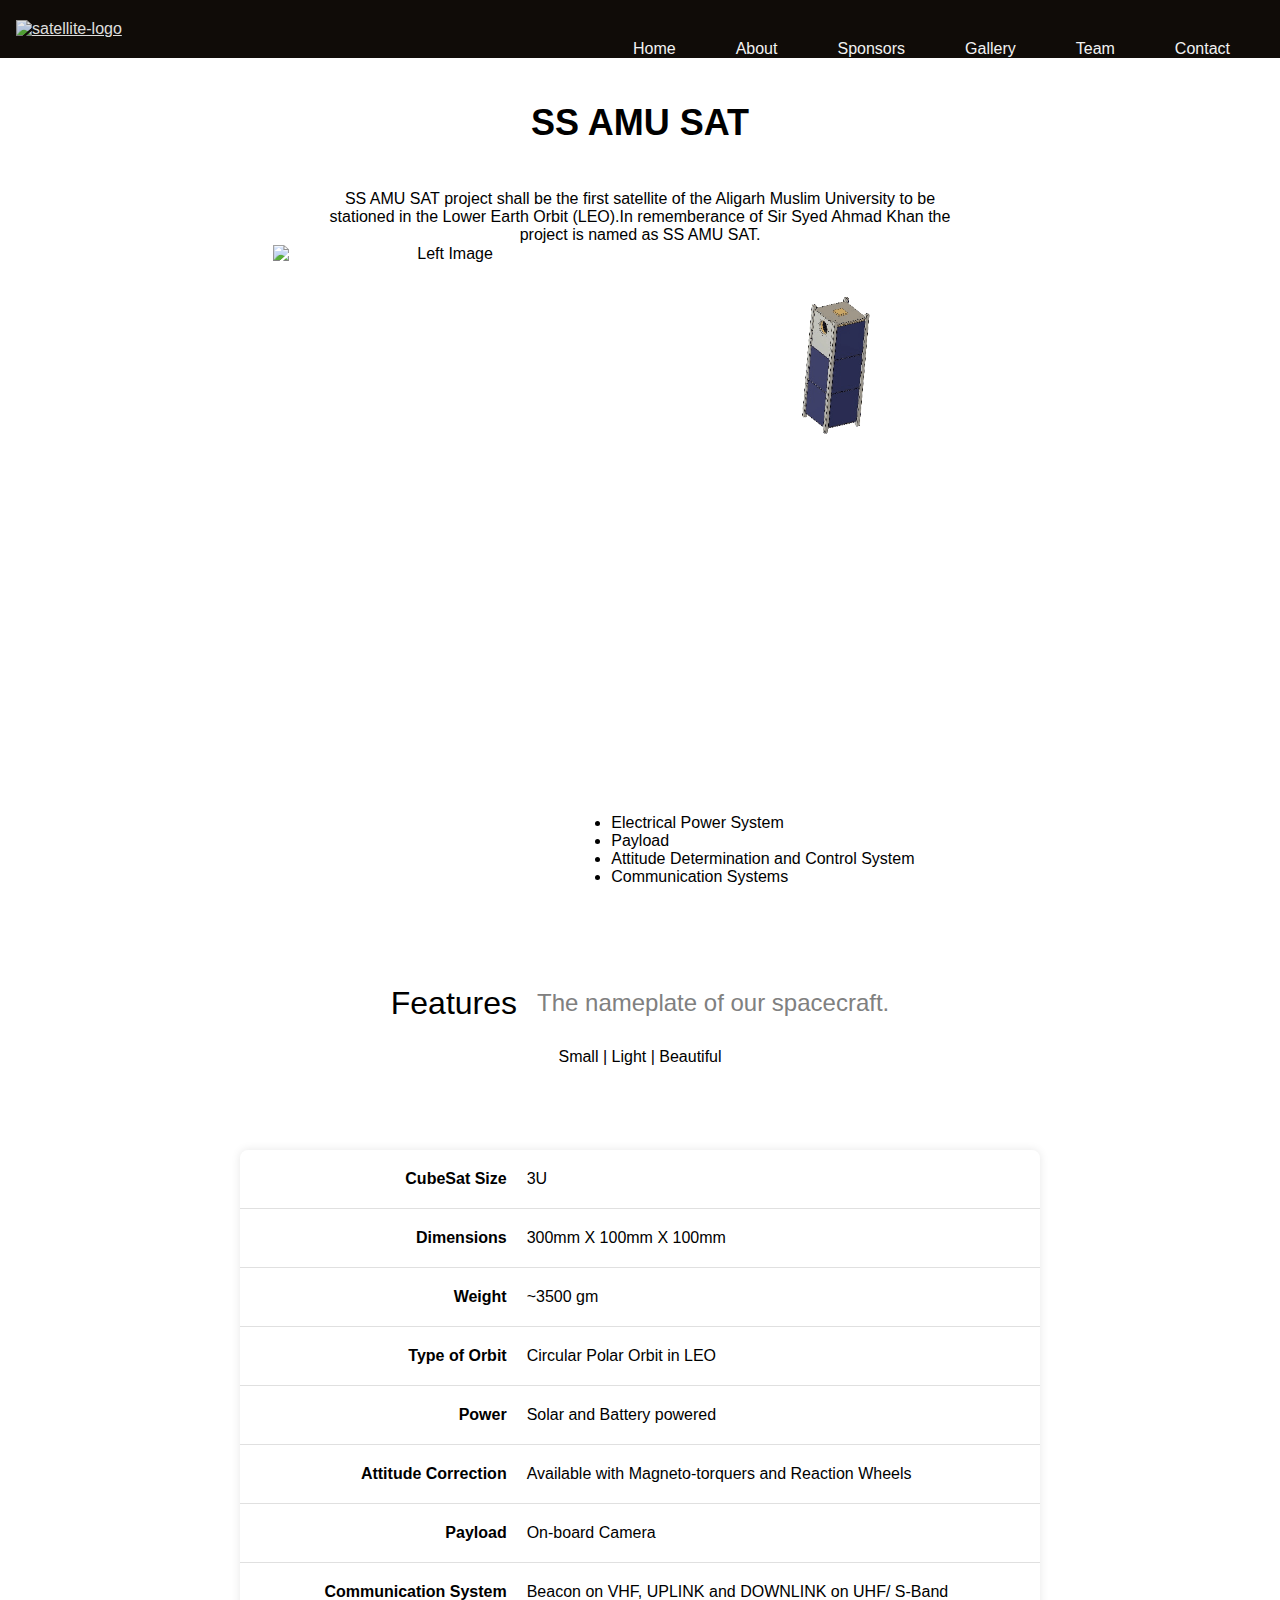
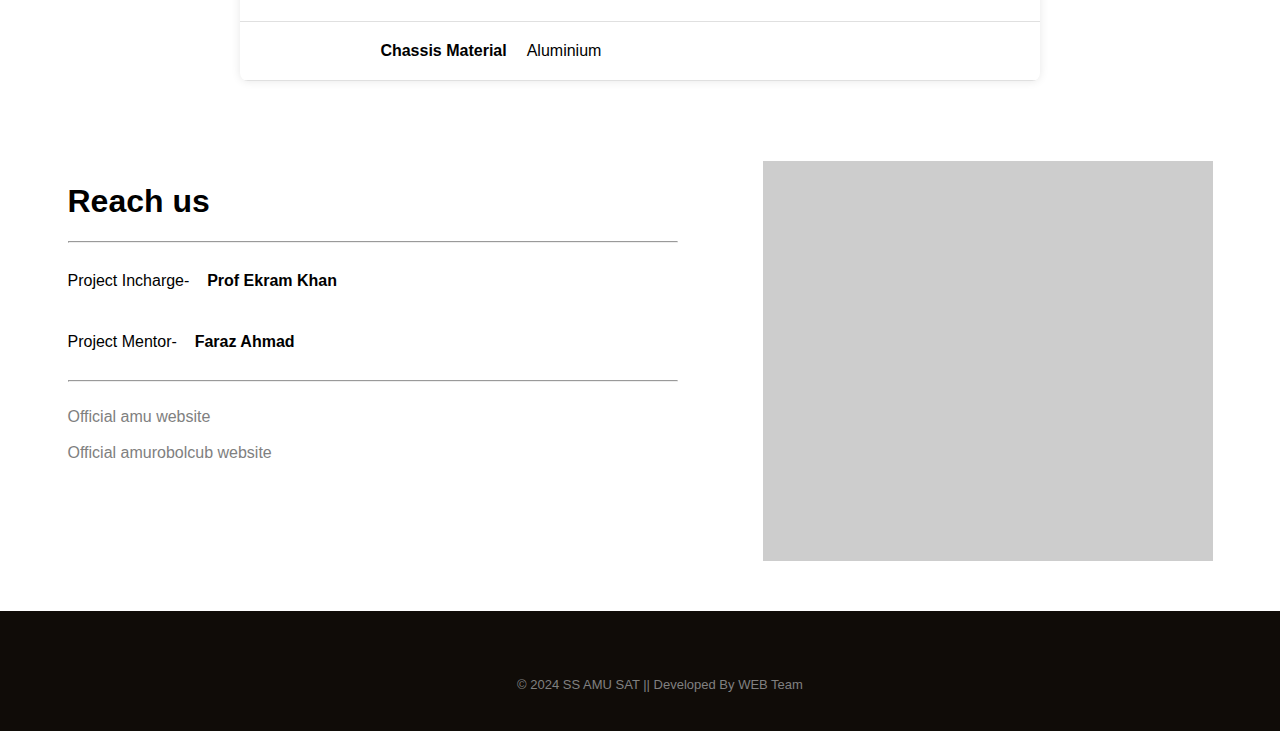
==== commit 63c9e356: "gallery done" ====
--- a/index.html
+++ b/index.html
@@ -17,8 +17,9 @@
 
         <a href="contact/contact.html">Contact</a>
         <a href="teams/teams.html">Team</a>
+        <a href="gallery/gallery.html">Gallery</a>
         <a href="sponsor/sponsor.html">Sponsors</a>
-        <a href="about/about.html">About</a>
+        <a href="#about">About</a>
         <a href="index.html">Home</a>
 
 
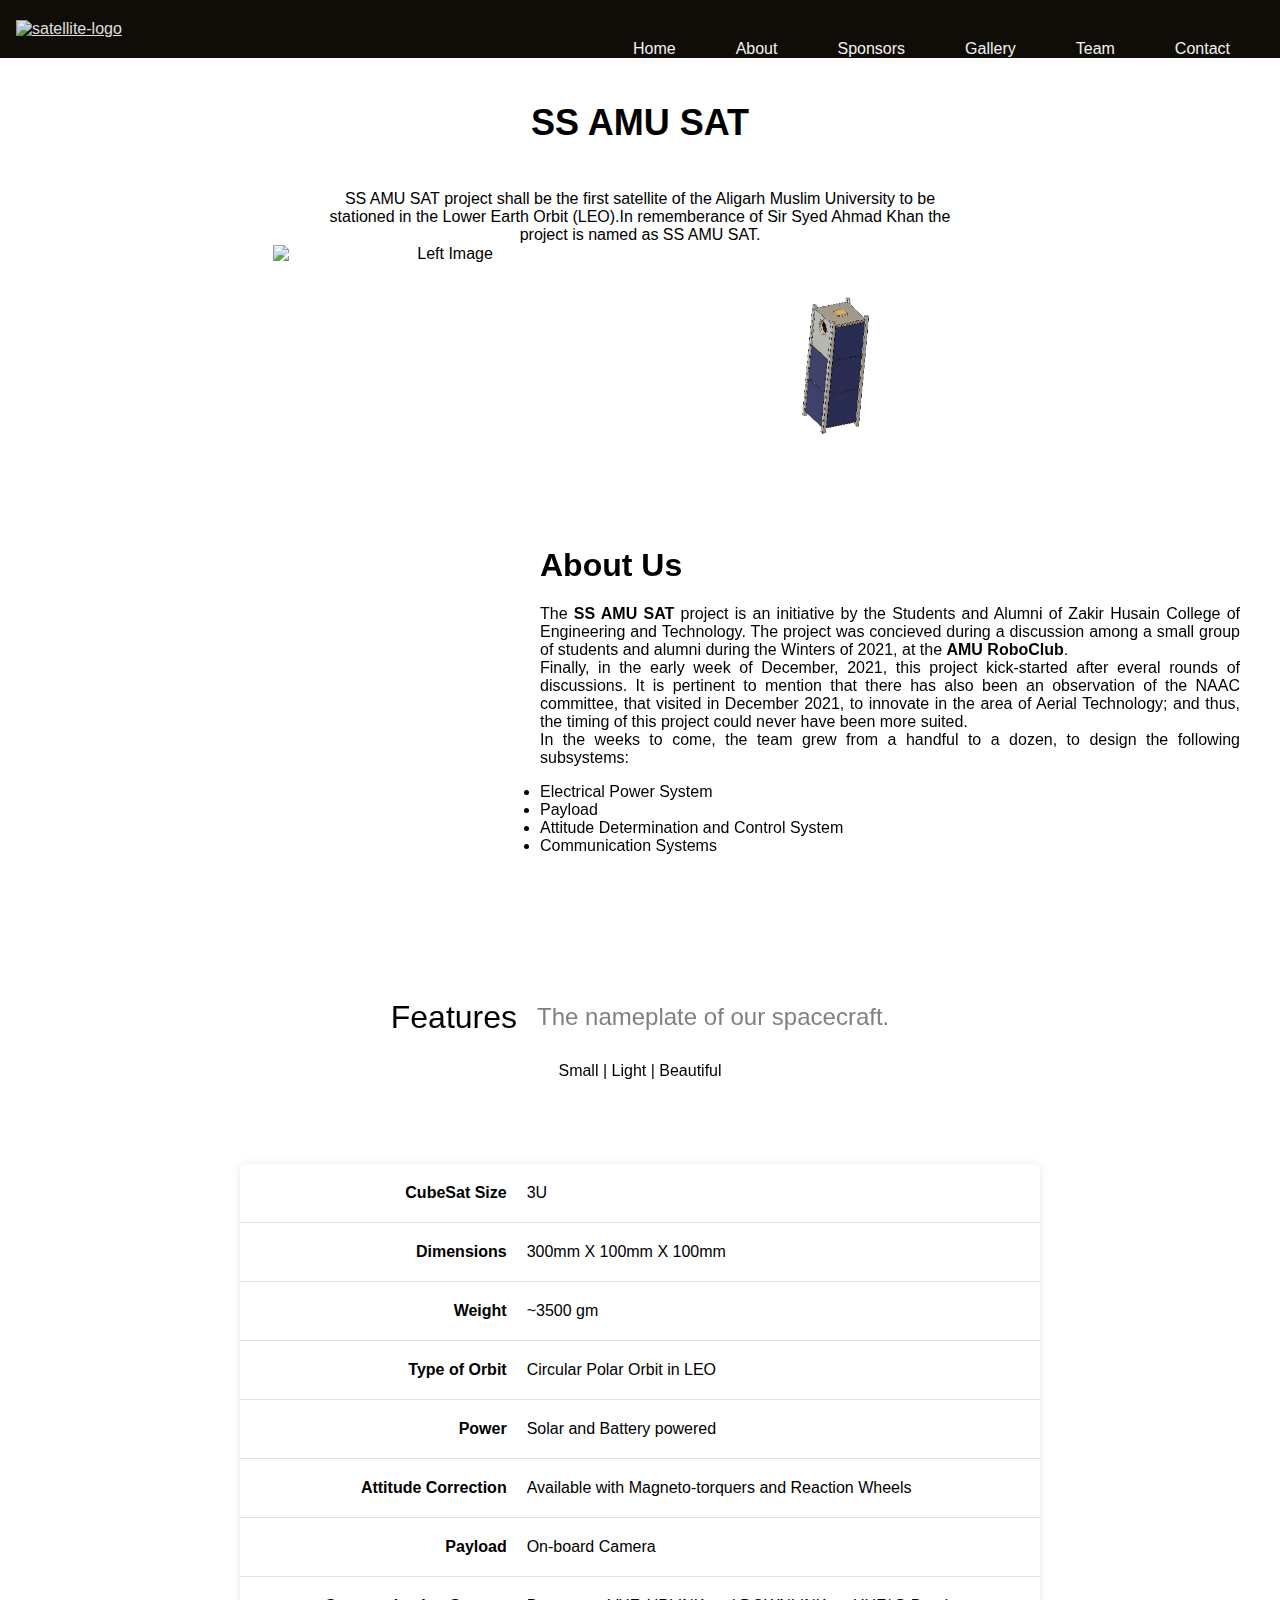
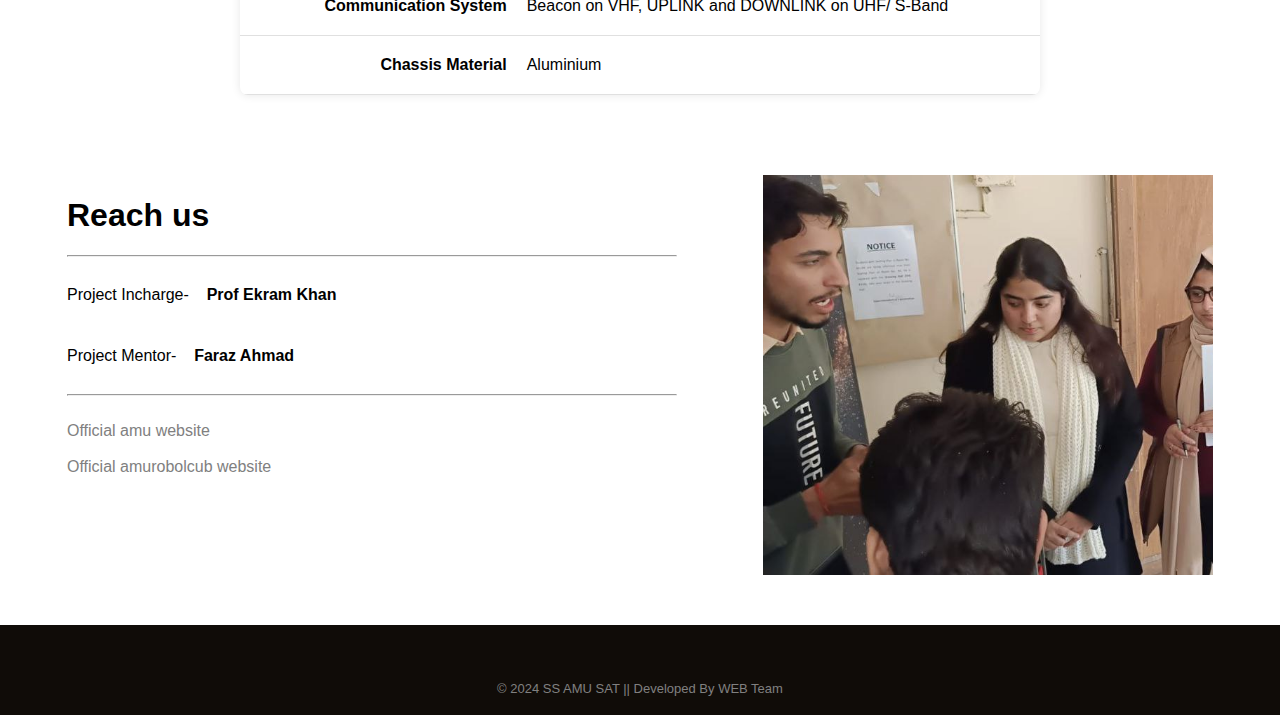
==== commit fd84edf9: "made home page responsive" ====
--- a/index.html
+++ b/index.html
@@ -4,7 +4,7 @@
 <head>
     <meta charset="UTF-8">
     <meta name="viewport" content="width=device-width, initial-scale=1.0">
-    <link rel="stylesheet" href="../public/styles/index.css">
+    <link rel="stylesheet" href="public/styles/index.css">
     <script src="https://kit.fontawesome.com/f8d1ccd19a.js" crossorigin="anonymous"></script>
     <title>SS AMU SAT</title>
 </head>
@@ -52,19 +52,19 @@
     </header>
 
     <section id="last">
-        <p style="width: 50%; font-weight: 300; font-size: 1rem "> <strong>SS AMU SAT</strong> project shall be the first satellite of the
+        <p class="intropara"> <strong>SS AMU SAT</strong> project shall be the first satellite of the
             Aligarh Muslim University to be stationed in the Lower Earth Orbit (LEO).In rememberance of <strong>Sir Syed Ahmad Khan</strong>
             the project is named as SS AMU SAT.</p>
         <div class="images-container">
             <img src="https://res.cloudinary.com/dolthd0mr/image/upload/v1706131092/amulogo_qpybkq.jpg" alt="Left Image" class="responsive-image left-image">
-            <img src="../public/images/animation-2-unscreen.gif" alt="Right Image" class="responsive-image right-image">
+            <img src="public/images/animation-2-unscreen.gif" alt="Right Image" class="responsive-image right-image">
         </div>
     </section>
 
     <section id="about">
         <div class="container">
 
-            <div class="right animated-element">
+            <div class="right ">
 
                 <iframe width="480px" height="300px" src="https://www.youtube.com/embed/uMFd6A7RES8"
                     title="YouTube video player" frameborder="0"
@@ -73,8 +73,8 @@
             </div>
             <div class="left ">
 
-                <h1 class="aboutus animated-element">About Us</h1>
-                <p style="text-align: justify;" class="aboutus animated-element">The <b>SS AMU SAT</b> project is an
+                <h1 class="aboutus">About Us</h1>
+                <p style="text-align: justify;" class="aboutus">The <b>SS AMU SAT</b> project is an
                     initiative by the Students and
                     Alumni of
                     Zakir Husain College of Engineering and Technology. The project was concieved during a discussion
@@ -188,22 +188,22 @@
         <div class="carousel">
             <div class="carousel-item">
                 <div class="slide-image" style="background-image:  
-    url('https://res.cloudinary.com/dolthd0mr/image/upload/v1704862461/IMG-20231222-WA0055_wi2ute.jpg');">
-                </div>
-            </div>
-            <div class="carousel-item">
-                <div class="slide-image" style="background-image:  
-    url('https://res.cloudinary.com/dolthd0mr/image/upload/v1704862460/IMG-20231222-WA0070_lyalkr.jpg');">
-                </div>
-            </div>
-            <div class="carousel-item">
-                <div class="slide-image" style="background-image:  
-    url('https://res.cloudinary.com/dolthd0mr/image/upload/v1704862460/IMG-20231222-WA0066_o9wvot.jpg');">
-                </div>
-            </div>
-            <div class="carousel-item">
-                <div class="slide-image" style="background-image:  
-    url('https://res.cloudinary.com/dolthd0mr/image/upload/v1704862462/IMG-20231222-WA0029_he17db.jpg');">
+    url('./gallery/images/photo1706270262\ \(3\).jpeg');">
+                </div>
+            </div>
+            <div class="carousel-item">
+                <div class="slide-image" style="background-image:  
+    url('./gallery/images/photo1706270262\ \(4\).jpeg');">
+                </div>
+            </div>
+            <div class="carousel-item">
+                <div class="slide-image" style="background-image:  
+    url('./gallery/images/photo1706270262\ \(5\).jpeg');">
+                </div>
+            </div>
+            <div class="carousel-item">
+                <div class="slide-image" style="background-image:  
+    url('./gallery/images/photo1706270262\ \(2\).jpeg');">
                 </div>
             </div>
         </div>
@@ -227,7 +227,7 @@
 
     </footer>
 
-    <script src="../public/js/index.js"></script>
+    <script src="./public/js/index.js"></script>
     <script src="https://unpkg.com/typed.js@2.0.16/dist/typed.umd.js"></script>
 
     <script>
@@ -239,4 +239,4 @@
     </script>
 </body>
 
-</html>+</html>
--- a/public/styles/index.css
+++ b/public/styles/index.css
@@ -76,19 +76,22 @@
       text-align: center;
     }
 
+    /* .aboutus{
+      width: 350px;
+    }
+    .left{
+      display: flex;
+      align-items: center;
+      width: ;
+    }
+    iframe{
+      width : 390px;
+      
+      padding: 3px;
+    }
     .aboutus{
-      width: 350px;
-    }
-    .left{
-      
-      
-    }
-    iframe{
-      width : 400px
-    }
-    .aboutus{
-      text-align: center;
-     }
+      text-align: justify;
+     } */
      .feature {
       flex-direction: column;
       align-items: center;
@@ -99,6 +102,11 @@
     padding: 0;
     margin-bottom: 10px;
 }
+.container {
+  flex-direction: column;
+  align-items: center;
+}
+
   }
 
 
@@ -115,11 +123,7 @@
    
 }
  
-.image{
-    
-   
-  
-} 
+
 
 .intro{
   
@@ -130,7 +134,7 @@
 }
 
 
-.container{
+/* .container{
   display: flex;
   justify-content: space-around;
   margin: 5vh;
@@ -150,6 +154,53 @@
   text-align: justify;
   
   width: 50%;
+} */
+
+.container {
+  
+  
+    max-width: 1200px;
+    margin: 0 auto;
+    padding: 0 20px;
+    display: flex;
+    align-items: center;
+    justify-content: space-between;
+    gap: 20px;
+}
+
+
+/* About Section Styles */
+#about {
+  padding: 50px 0;
+  
+}
+
+@media only screen and (max-width: 768px) {
+  .container {
+      padding: 0 10px;
+  }
+
+  .right, .left {
+      width: 100%;
+      text-align: justify;
+  }
+
+  iframe {
+      width: 100%;
+      height: 300px;
+  }
+  .footer{
+    padding: 0px;
+  }
+}
+
+.aboutus p {
+  text-align: justify;
+  margin-bottom: 20px;
+}
+
+.aboutus li {
+  margin-bottom: 10px;
 }
 
 
@@ -219,8 +270,10 @@
  #contact{
   padding: 30px;
   display: flex;
+  flex-wrap: wrap;
+
   justify-content: space-around;
-  gap: 10px;
+  gap: 12px;
   margin-bottom: 20px;
  }
 
@@ -305,6 +358,23 @@
       .landing{
         flex-wrap: wrap;
       }
+      .left-image{
+        display: none;
+      }
+      .responsive-image{
+        width: 100%;
+      }
+      .intropara{
+       
+        font-size: 2rem;
+        line-height: 1.3;
+        text-align: justify;
+        width: 100%;
+      }
+      #last{
+        padding: 0;
+      }
+
     }
 
     body{
@@ -318,7 +388,7 @@
       .footer {
         background-color:#100c08;
         color: #fff;
-        padding: 20px;
+        padding-top: 10px;
         text-align: center;
         position: relative;
         bottom: 0;
@@ -403,8 +473,8 @@
 
     .responsive-image {
       width: 45%; /* Adjust the width as needed */
-      max-width: 100%;
-      height: auto;
+      
+    
       margin: 10px;
     }
 
@@ -414,4 +484,11 @@
 
     .right-image {
       margin-bottom: -20px; /* Adjust the negative margin to move the image up */
+    }
+
+
+    .intropara{
+       width: 50%;
+       font-weight: 300; 
+       font-size: 1rem
     }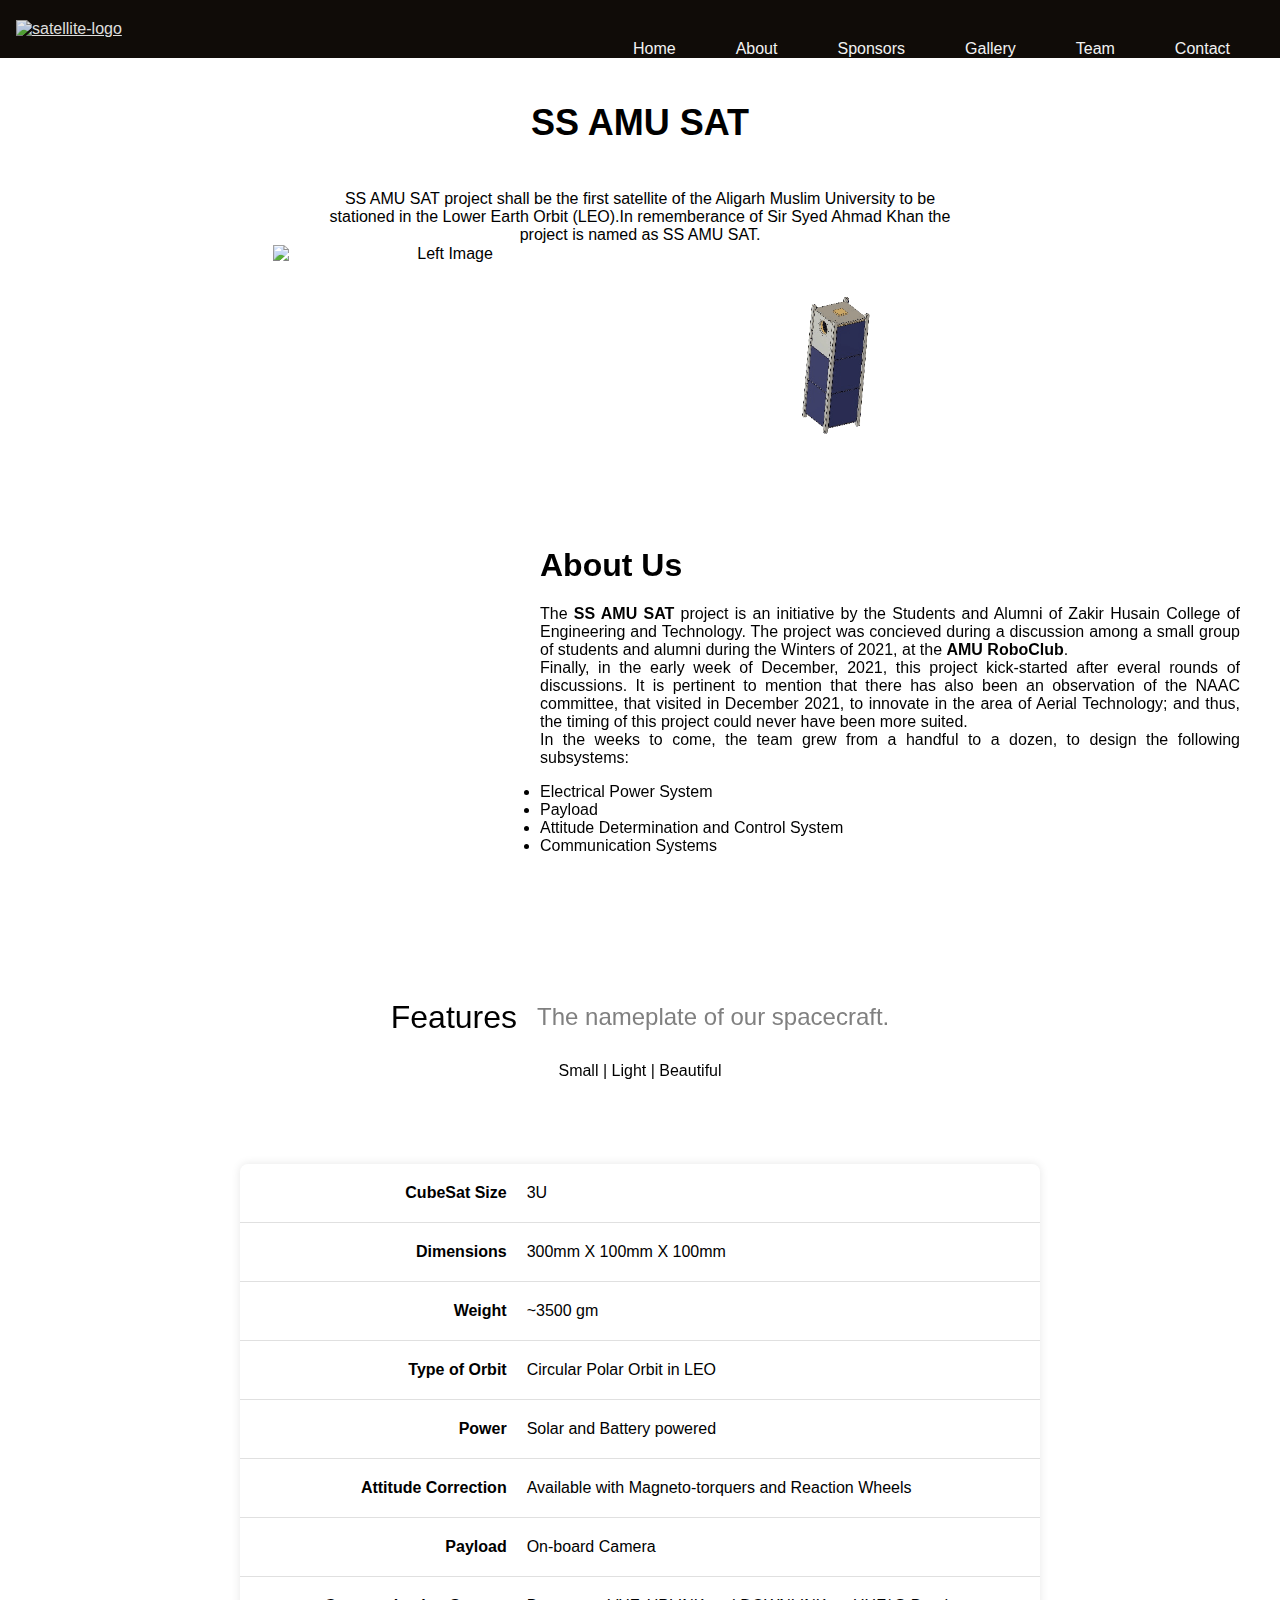
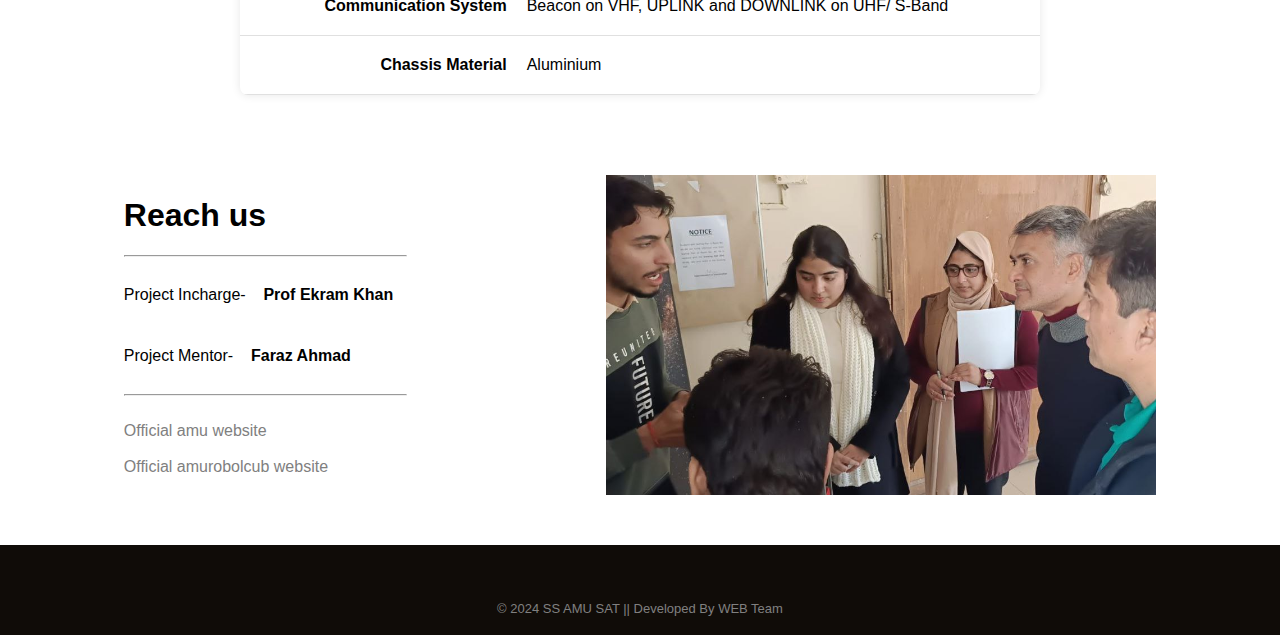
==== commit 501bce90: "changes in home page" ====
--- a/index.html
+++ b/index.html
@@ -15,7 +15,7 @@
                 src="https://res.cloudinary.com/dolthd0mr/image/upload/v1704865265/logo-removebg-preview_c1t6fo.png"
                 alt="satellite-logo" height="70px" width="70px" /></a>
 
-        <a href="contact/contact.html">Contact</a>
+        <a href="#contact">Contact</a>
         <a href="teams/teams.html">Team</a>
         <a href="gallery/gallery.html">Gallery</a>
         <a href="sponsor/sponsor.html">Sponsors</a>
--- a/public/styles/index.css
+++ b/public/styles/index.css
@@ -1,6 +1,8 @@
 *{
   scroll-behavior: smooth;
 }
+
+
 
 body {
     margin: 0;
@@ -93,19 +95,26 @@
       text-align: justify;
      } */
      .feature {
-      flex-direction: column;
-      align-items: center;
+      
+      
       text-align: justify;
   }
   .feature-name {
-    text-align: center;
+    text-align: left;
     padding: 0;
     margin-bottom: 10px;
+}
+.feature-details{
+  text-align: left;
 }
 .container {
   flex-direction: column;
   align-items: center;
 }
+.reachus{
+  width: 100%;
+}
+
 
   }
 
@@ -175,33 +184,6 @@
   
 }
 
-@media only screen and (max-width: 768px) {
-  .container {
-      padding: 0 10px;
-  }
-
-  .right, .left {
-      width: 100%;
-      text-align: justify;
-  }
-
-  iframe {
-      width: 100%;
-      height: 300px;
-  }
-  .footer{
-    padding: 0px;
-  }
-}
-
-.aboutus p {
-  text-align: justify;
-  margin-bottom: 20px;
-}
-
-.aboutus li {
-  margin-bottom: 10px;
-}
 
 
 @keyframes slideFromLeft {
@@ -279,7 +261,8 @@
 
 
 .reachus{
-  width: 50%;
+  /* width: 50%; */
+  margin-bottom: 10px;
 }
 
  
@@ -296,15 +279,15 @@
 
       .carousel { 
         position: relative; 
-        width: 450px; 
-        height: 400px; 
+        width: 550px; 
+        height: 20rem; 
         overflow: hidden; 
         background-color: #cdcdcd; 
     } 
       
     .carousel-item .slide-image { 
-        width: 450px; 
-        height: 400px; 
+        width: 550px; 
+        height: 20rem; 
         background-size: cover; 
         background-repeat: no-repeat; 
     } 
@@ -364,16 +347,24 @@
       .responsive-image{
         width: 100%;
       }
-      .intropara{
-       
-        font-size: 2rem;
-        line-height: 1.3;
-        text-align: justify;
-        width: 100%;
-      }
+    
       #last{
         padding: 0;
       }
+      .carousel { 
+        position: relative; 
+        width: 660px; 
+        height: 15rem; 
+        overflow: hidden; 
+        background-color: #cdcdcd; 
+    } 
+      
+    .carousel-item .slide-image { 
+        width: 660px; 
+        height: 15rem; 
+        background-size: contain; 
+        background-repeat: no-repeat; 
+    } 
 
     }
 
@@ -491,4 +482,44 @@
        width: 50%;
        font-weight: 300; 
        font-size: 1rem
-    }+    }
+
+    @media only screen and (max-width: 768px) {
+      .container {
+          padding: 0 10px;
+      }
+    
+      .right, .left {
+          width: 100%;
+          text-align: justify;
+      }
+    
+      iframe {
+          width: 100%;
+          height: 300px;
+      }
+      
+      .intropara{
+        width: 100%;
+        font-size: 1.2rem;
+        text-align: justify;
+        line-height: 1.5;
+        margin: 3px;
+      }
+      .right-image{
+        width: 300px;
+        height: 270px;
+      }
+      .aboutus p {
+        text-align: justify;
+        margin-bottom: 20px;
+        font-size: 1.2rem;
+        line-height: 1.3;
+      }
+      
+      .aboutus li {
+        margin-bottom: 10px;
+      }
+    }
+    
+   